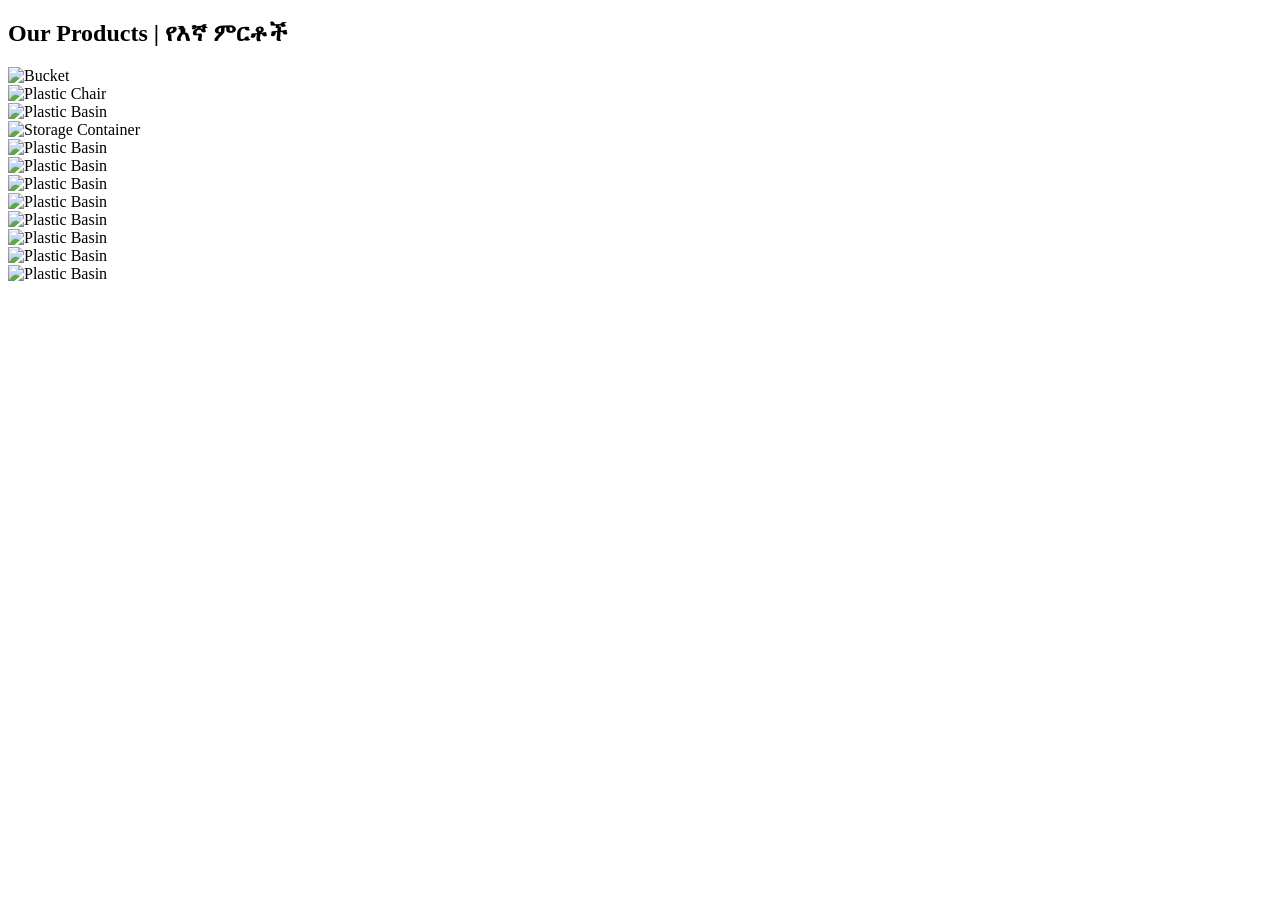
==== product.html @ 343bc74c "Create product.html Add product page HTML" ====
<!DOCTYPE html><html lang="en">
<head>
    <meta charset="UTF-8">
    <meta name="viewport" content="width=device-width, initial-scale=1.0">
    <title>Our Products</title>
    <link rel="stylesheet" href="style.css">
</head!>
<body><section class="products">
    <h2>Our Products | የእኛ ምርቶች</h2>

    <div class="product-container">

      <div class="product">

  

    <img src="Images/jpg/bucket.jpg" alt="Bucket">

</div>

        <div class="product">
            <img src="Images/8/C.jpg" alt="Plastic Chair">
        </div>

        <div class="product">
            <img src="Images/1/rode.jpg" alt="Plastic Basin">
        </div>

        <div class="product">
            <img src="Images/10/ma.jpg" alt="Storage Container">
        </div>
<div class="product">
            <img src="Images/11/je.jpg" alt="Plastic Basin">
        </div>

  <div class="product">
            <img src="Images/12/b.jpg" alt="Plastic Basin">
        </div>

  <div class="product">
            <img src="Images/13/t.jpg" alt="Plastic Basin">
        </div>

  <div class="product">
            <img src="Images/2/df.jpg" alt="Plastic Basin">
          
        </div>

  <div class="product">
            <img src="Images/3/G.jpg" alt="Plastic Basin">
        </div>

  <div class="product">
            <img src="Images/4/yt.jpg" alt="Plastic Basin">
        </div>

  <div class="product">
            <img src="Images/6/D.jpg" alt="Plastic Basin">
        </div>

  <div class="product">
            <img src="Images/7/H.jpg" alt="Plastic Basin">
        </div>
      <a href="index.html" style="color: white;">Back Home</a>
</section>

</body>
</html>
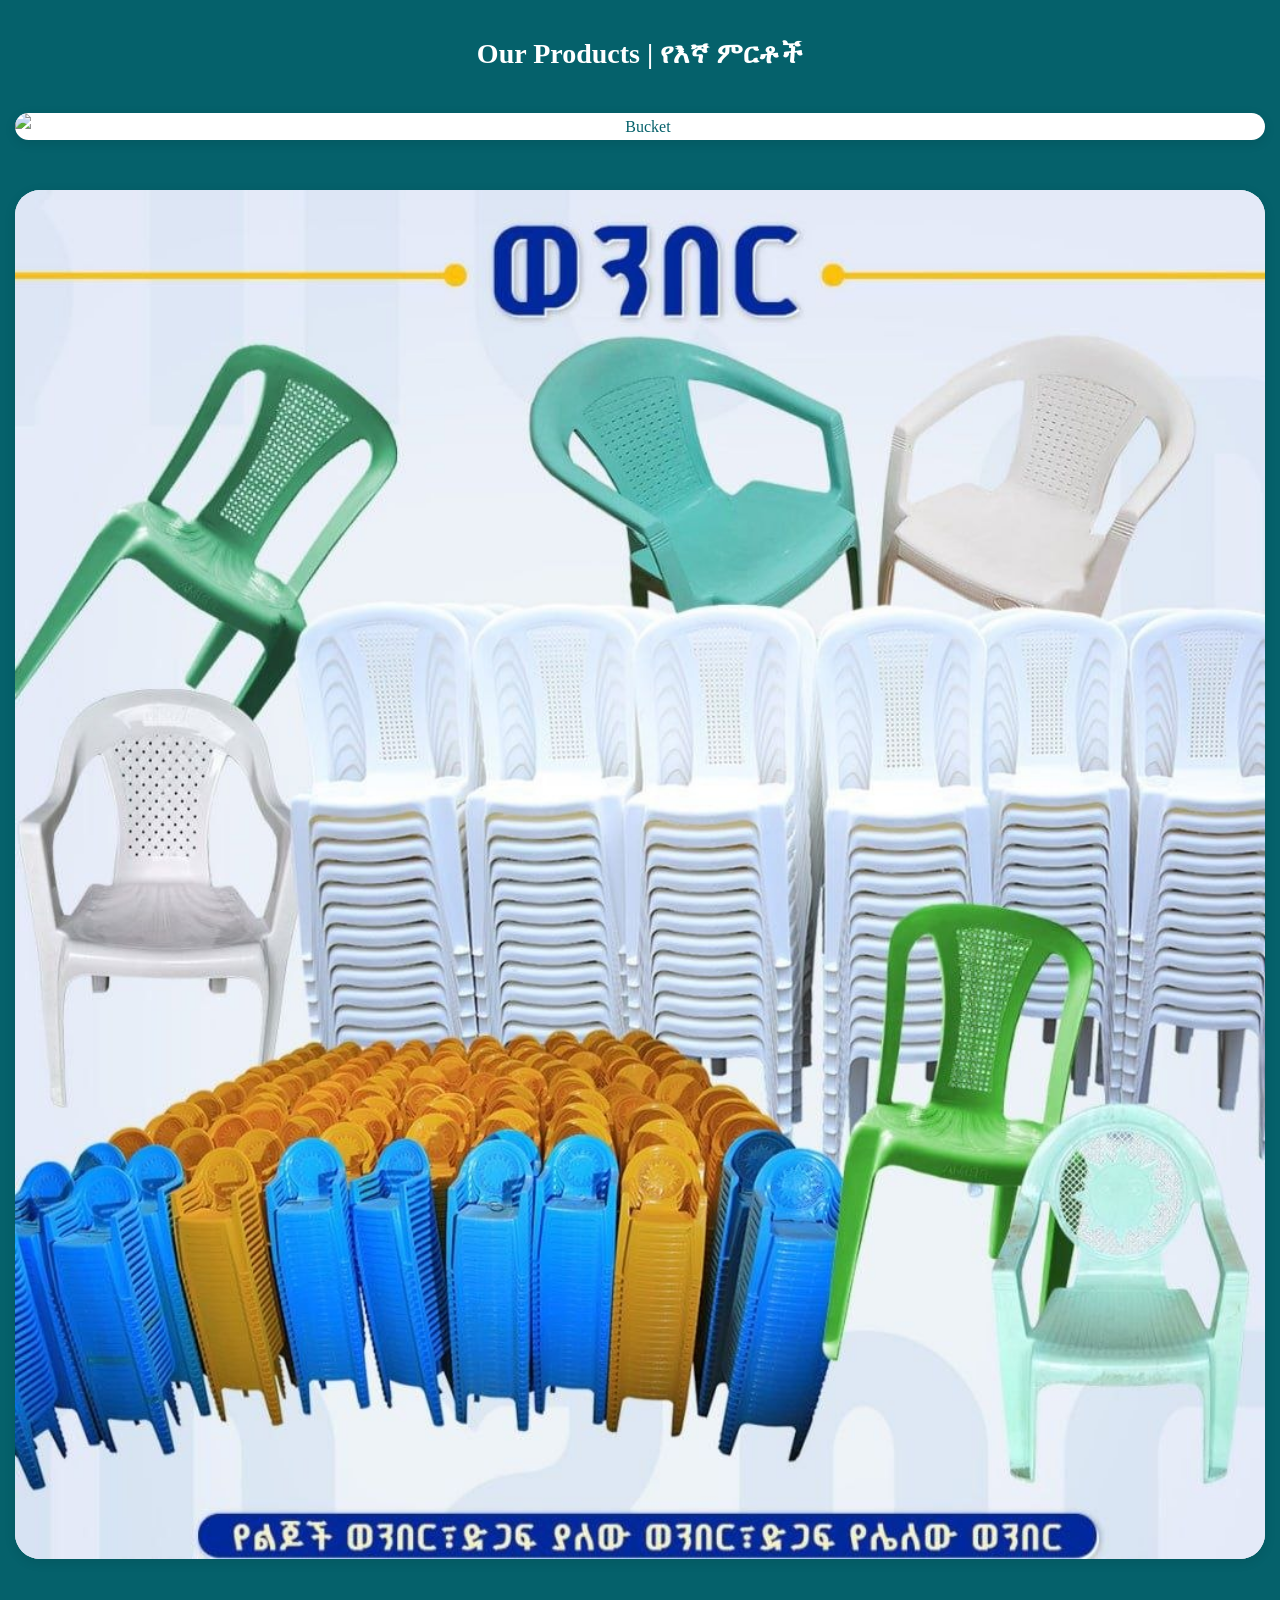
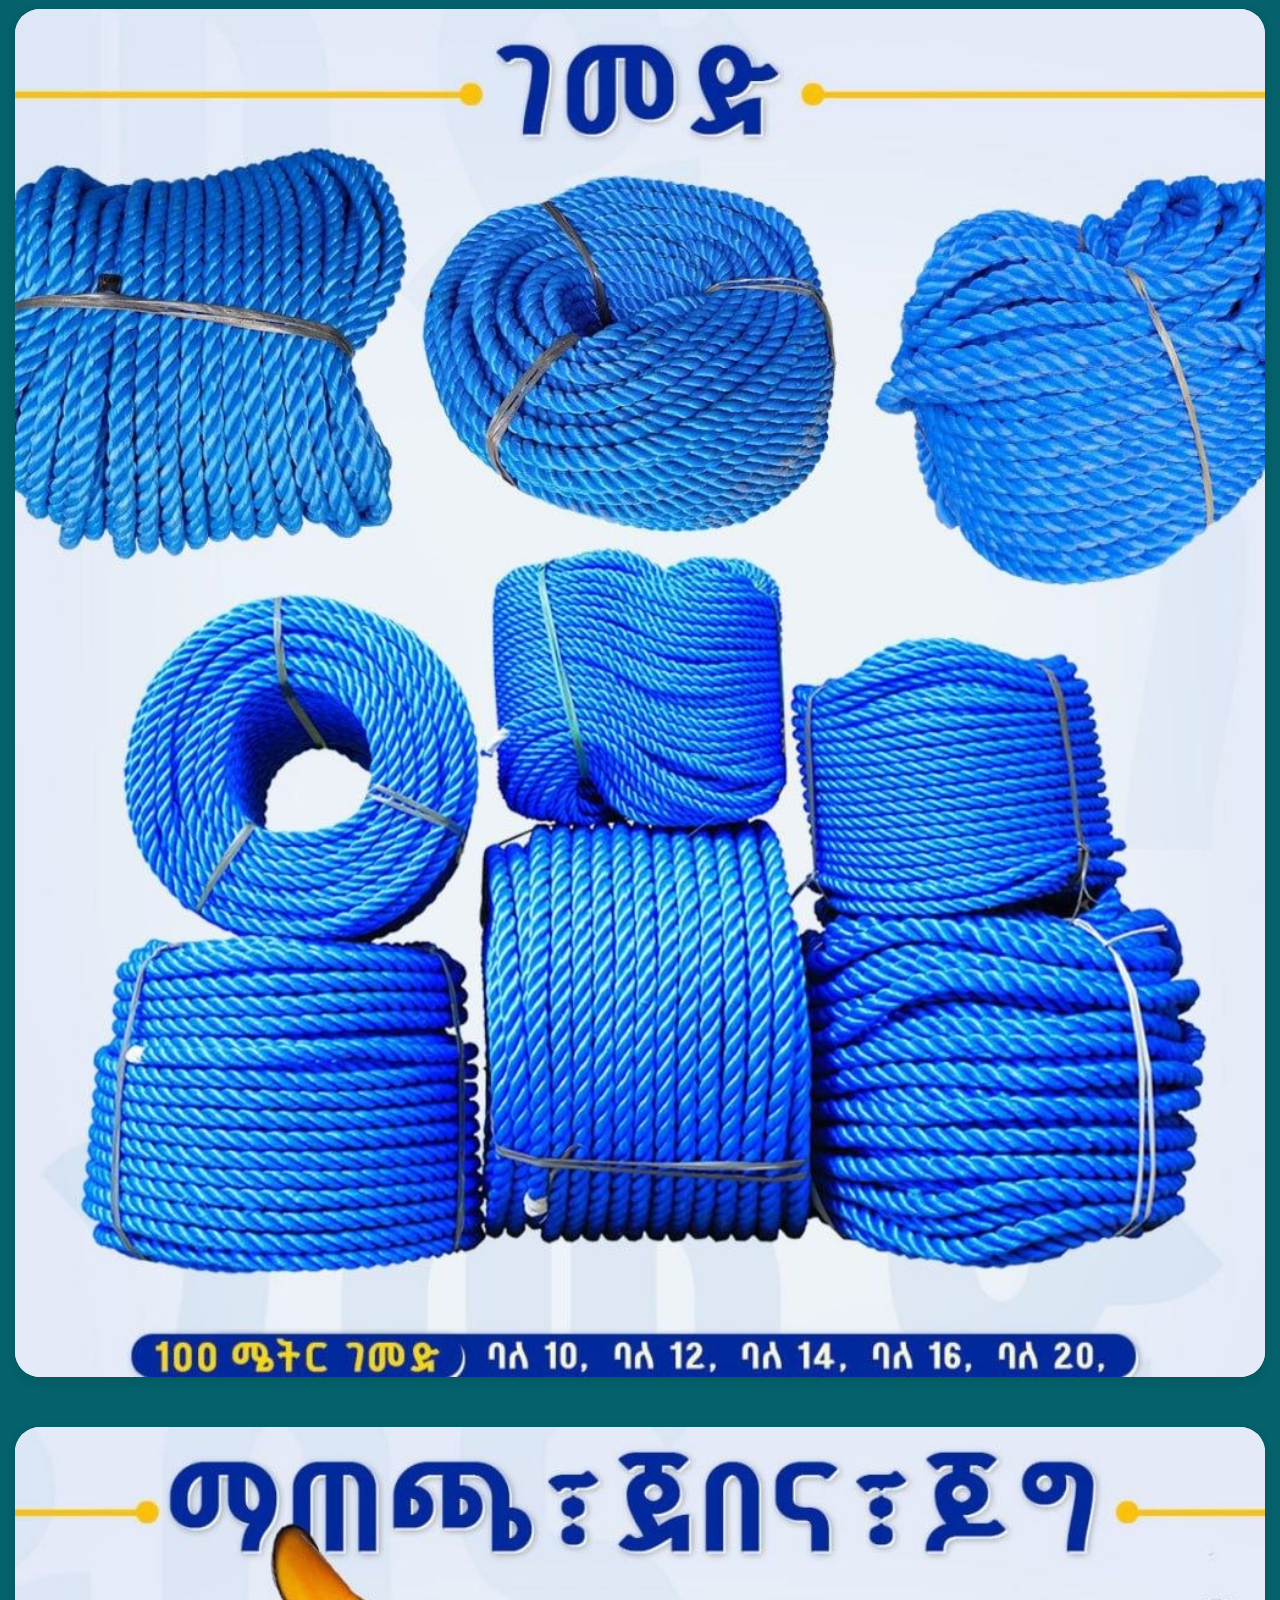
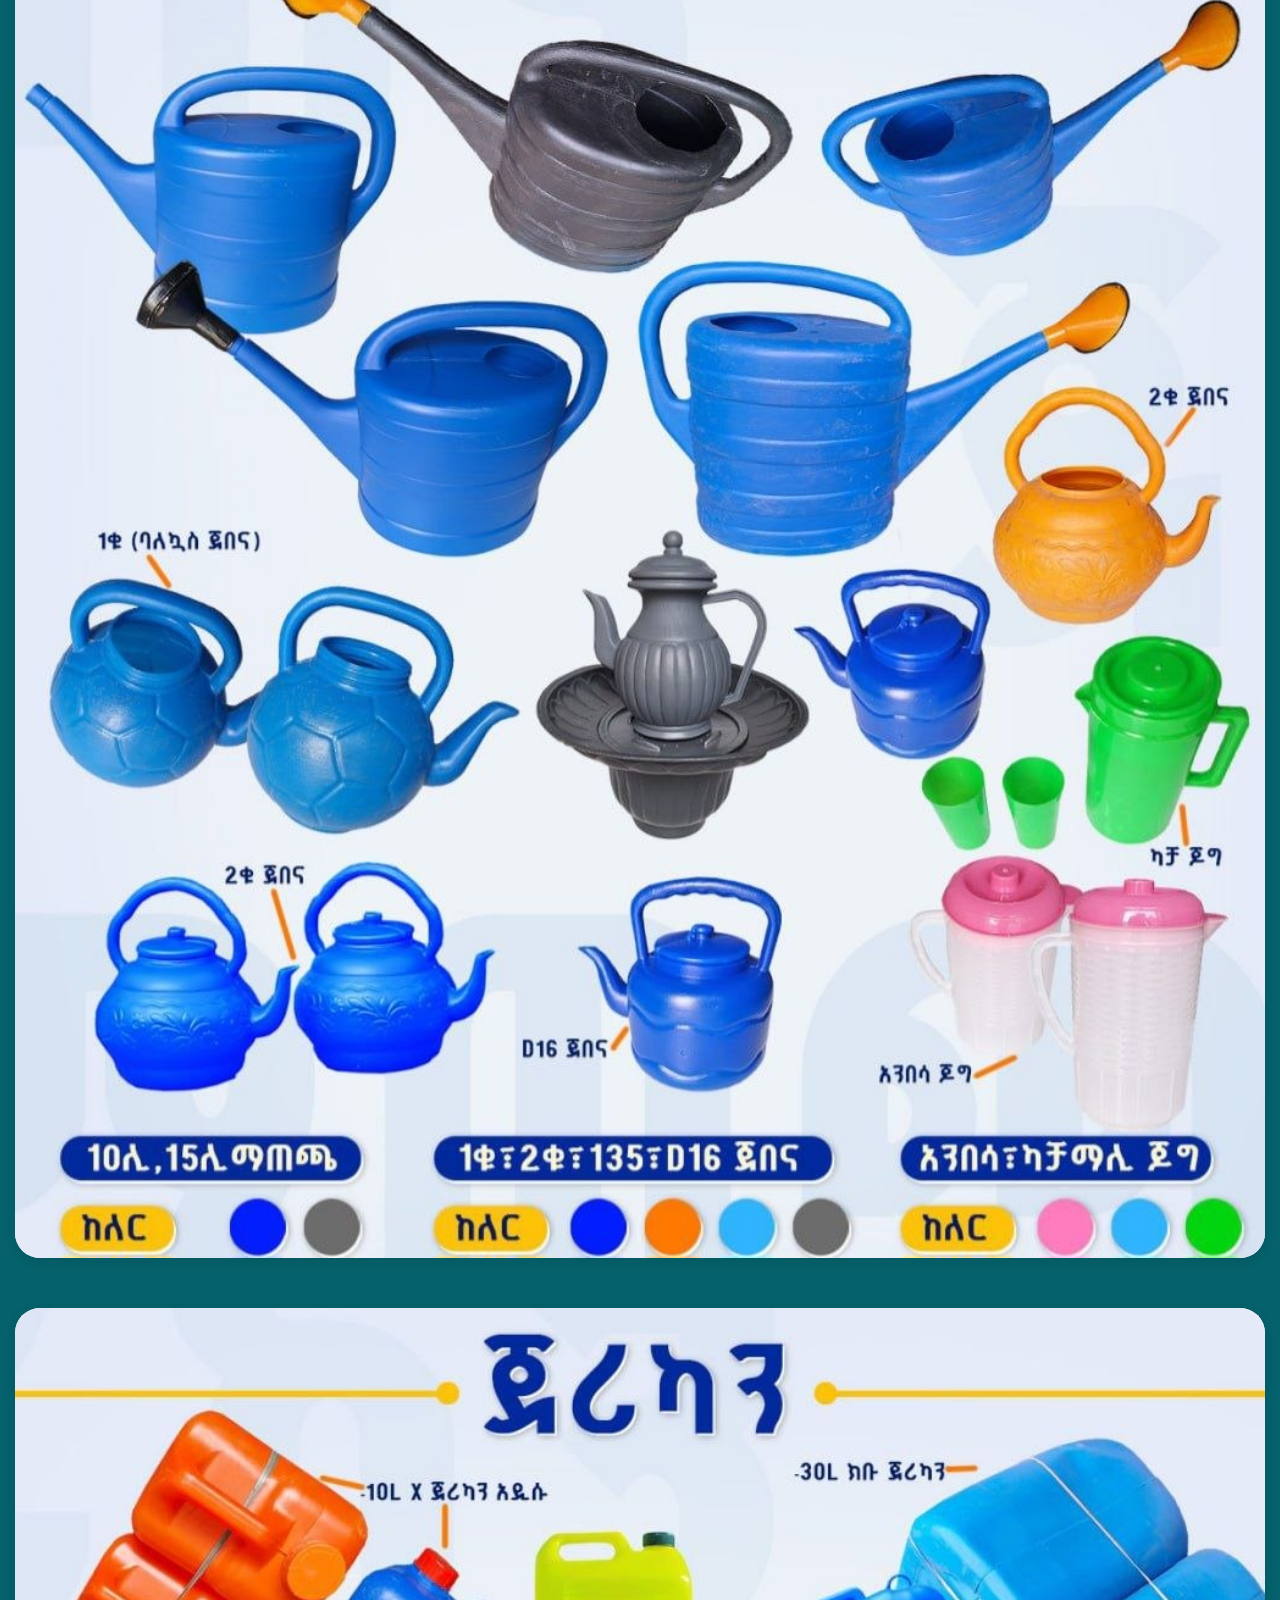
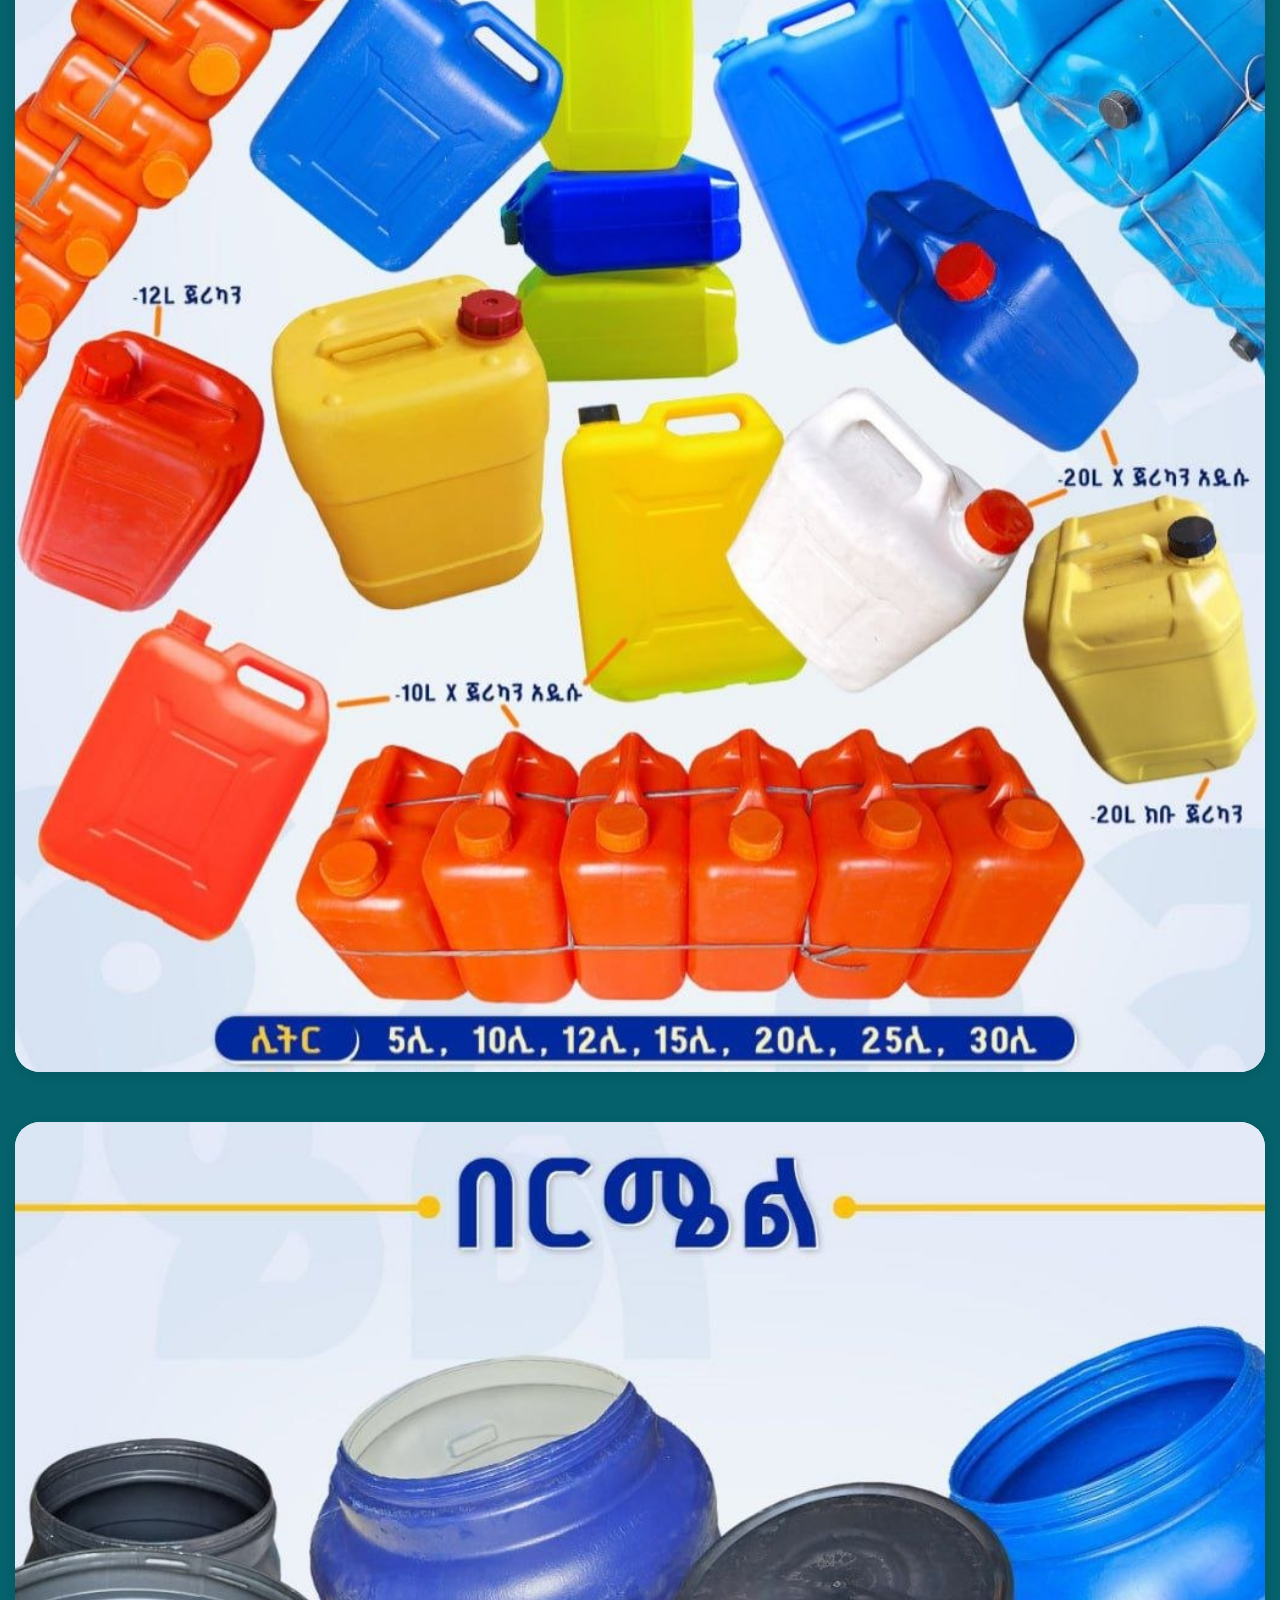
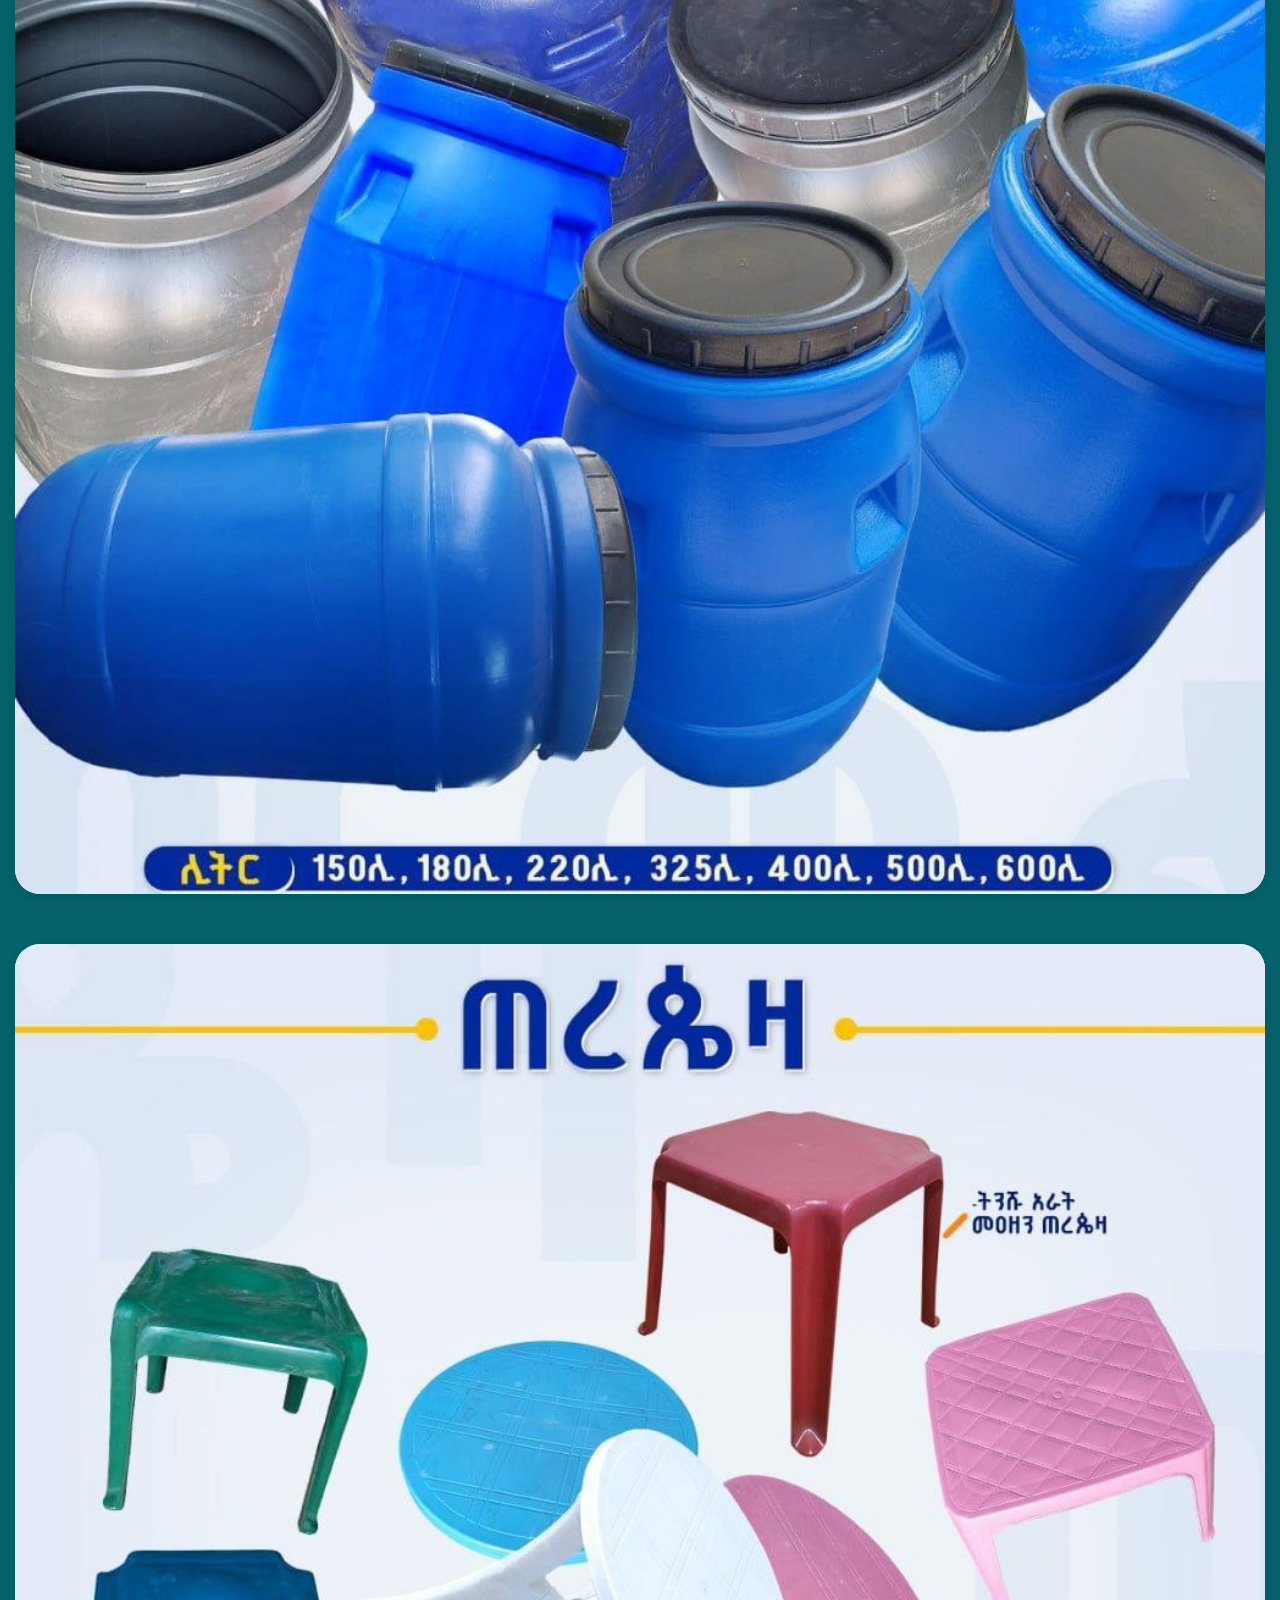
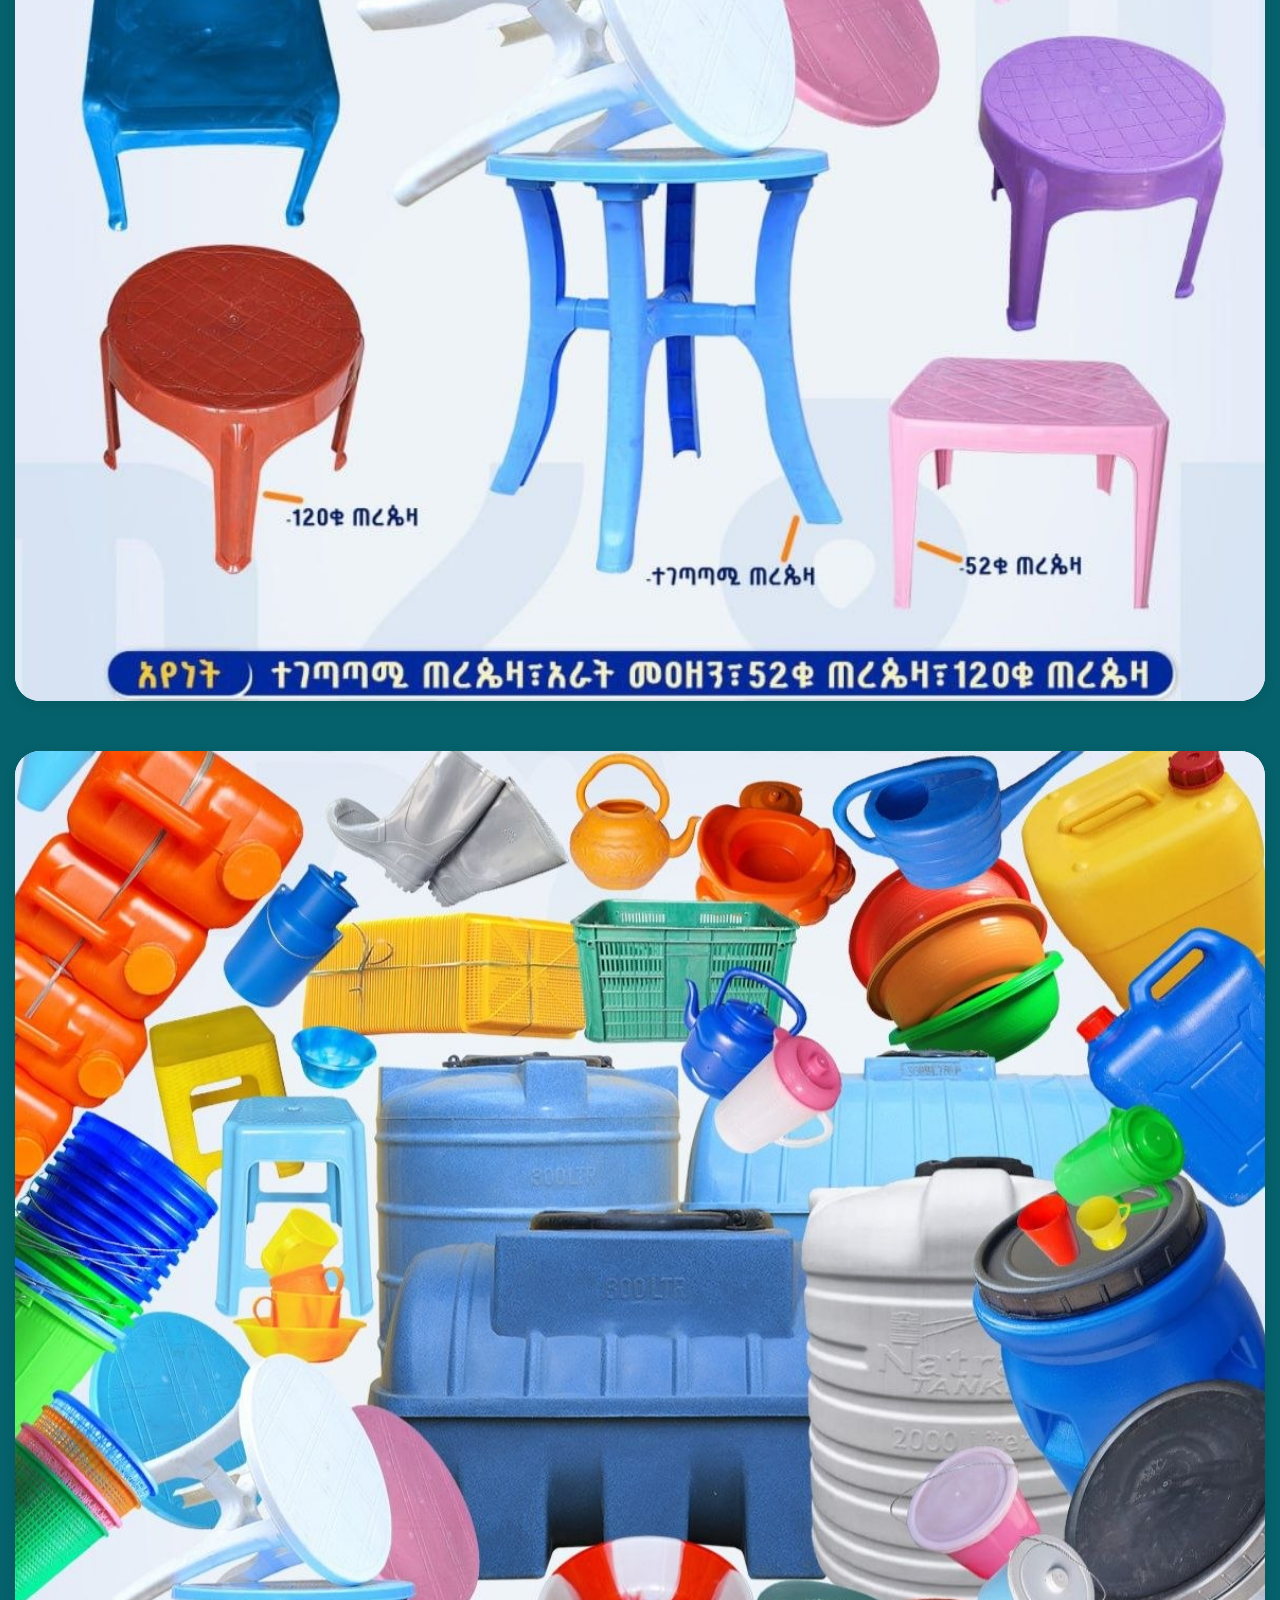
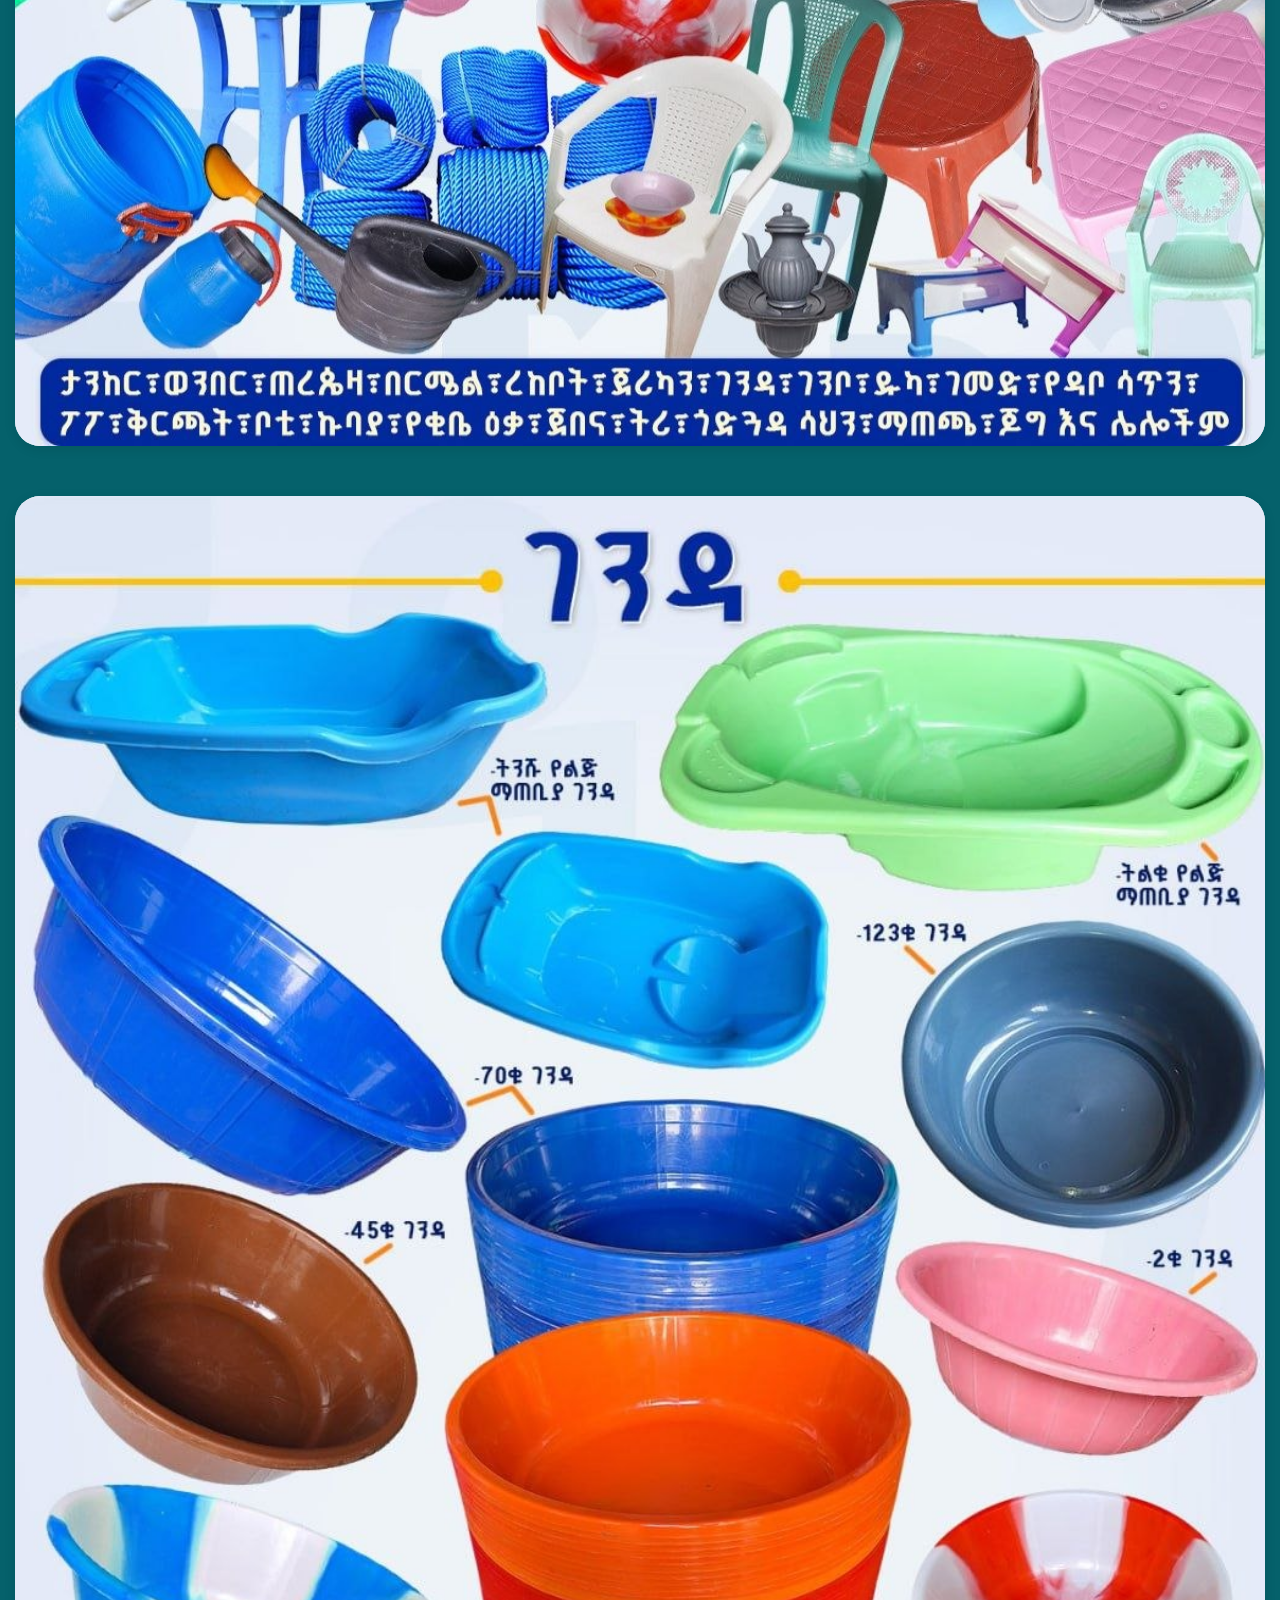
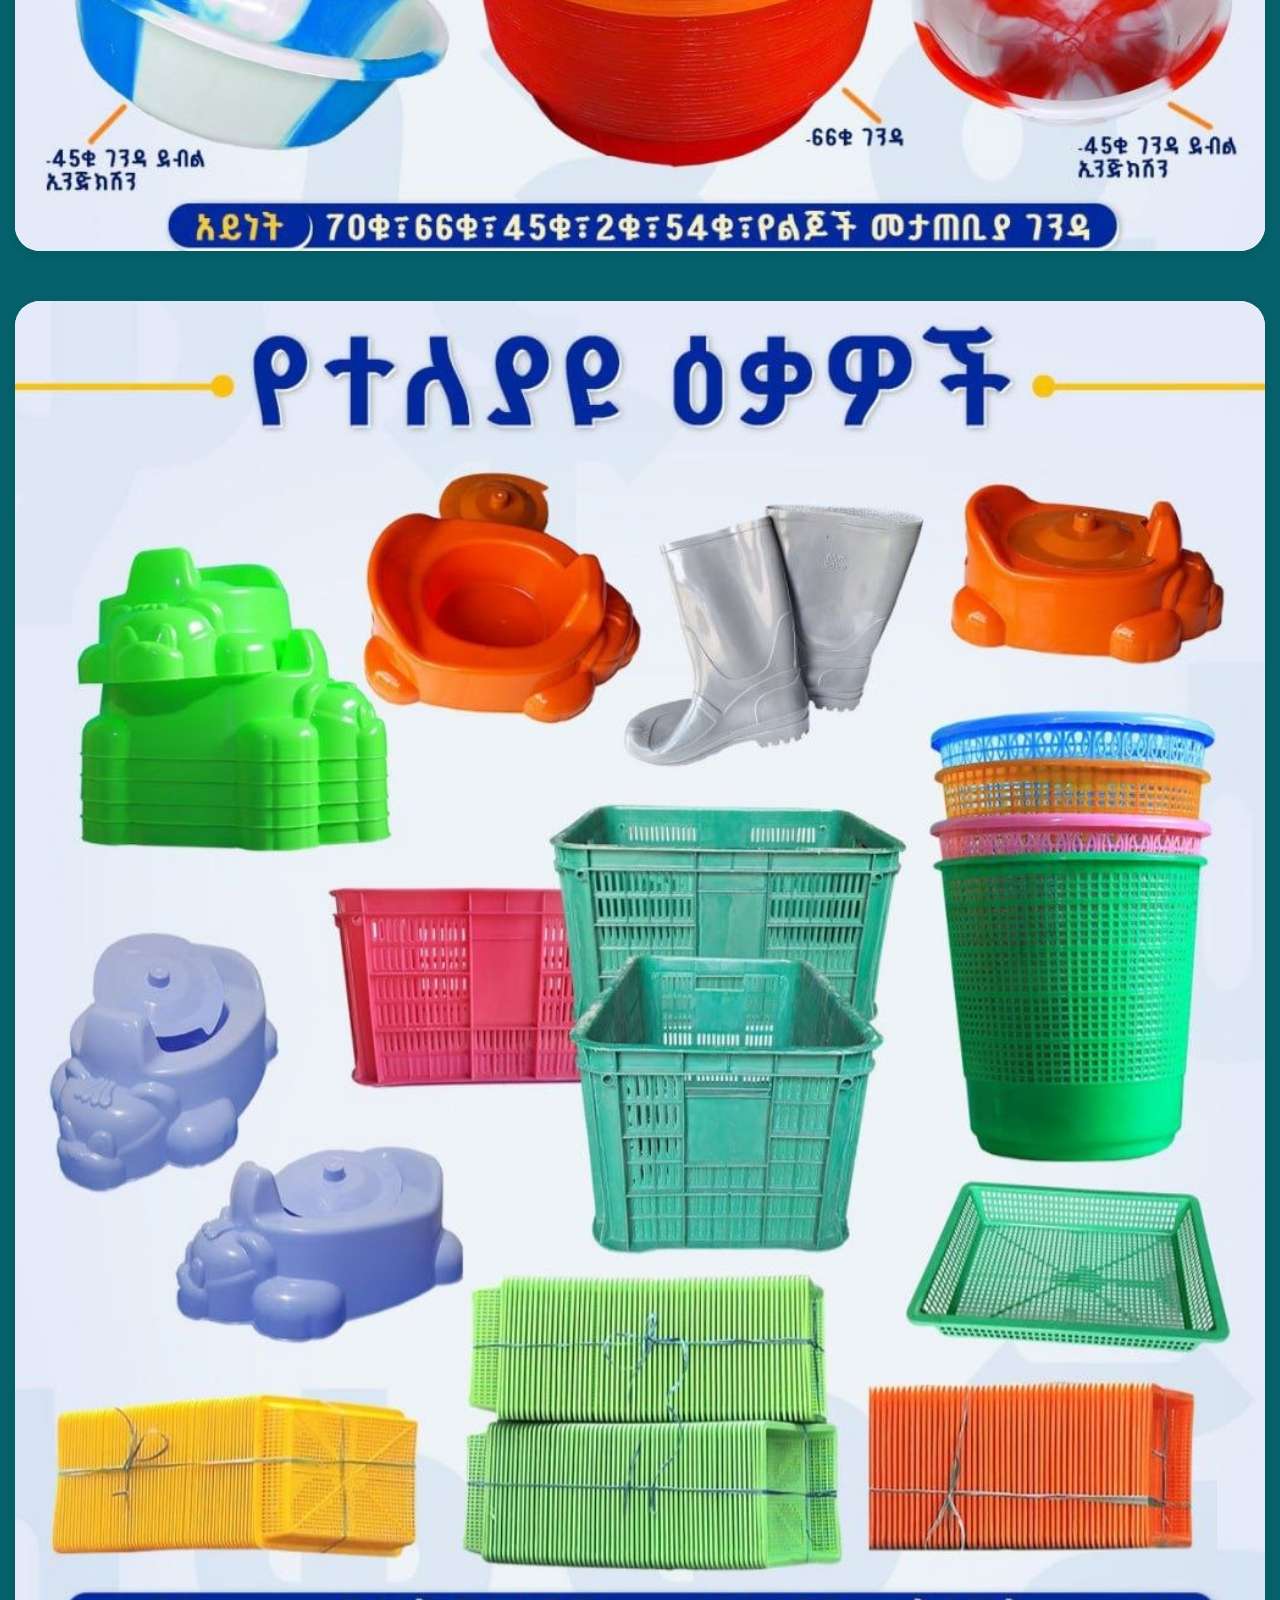
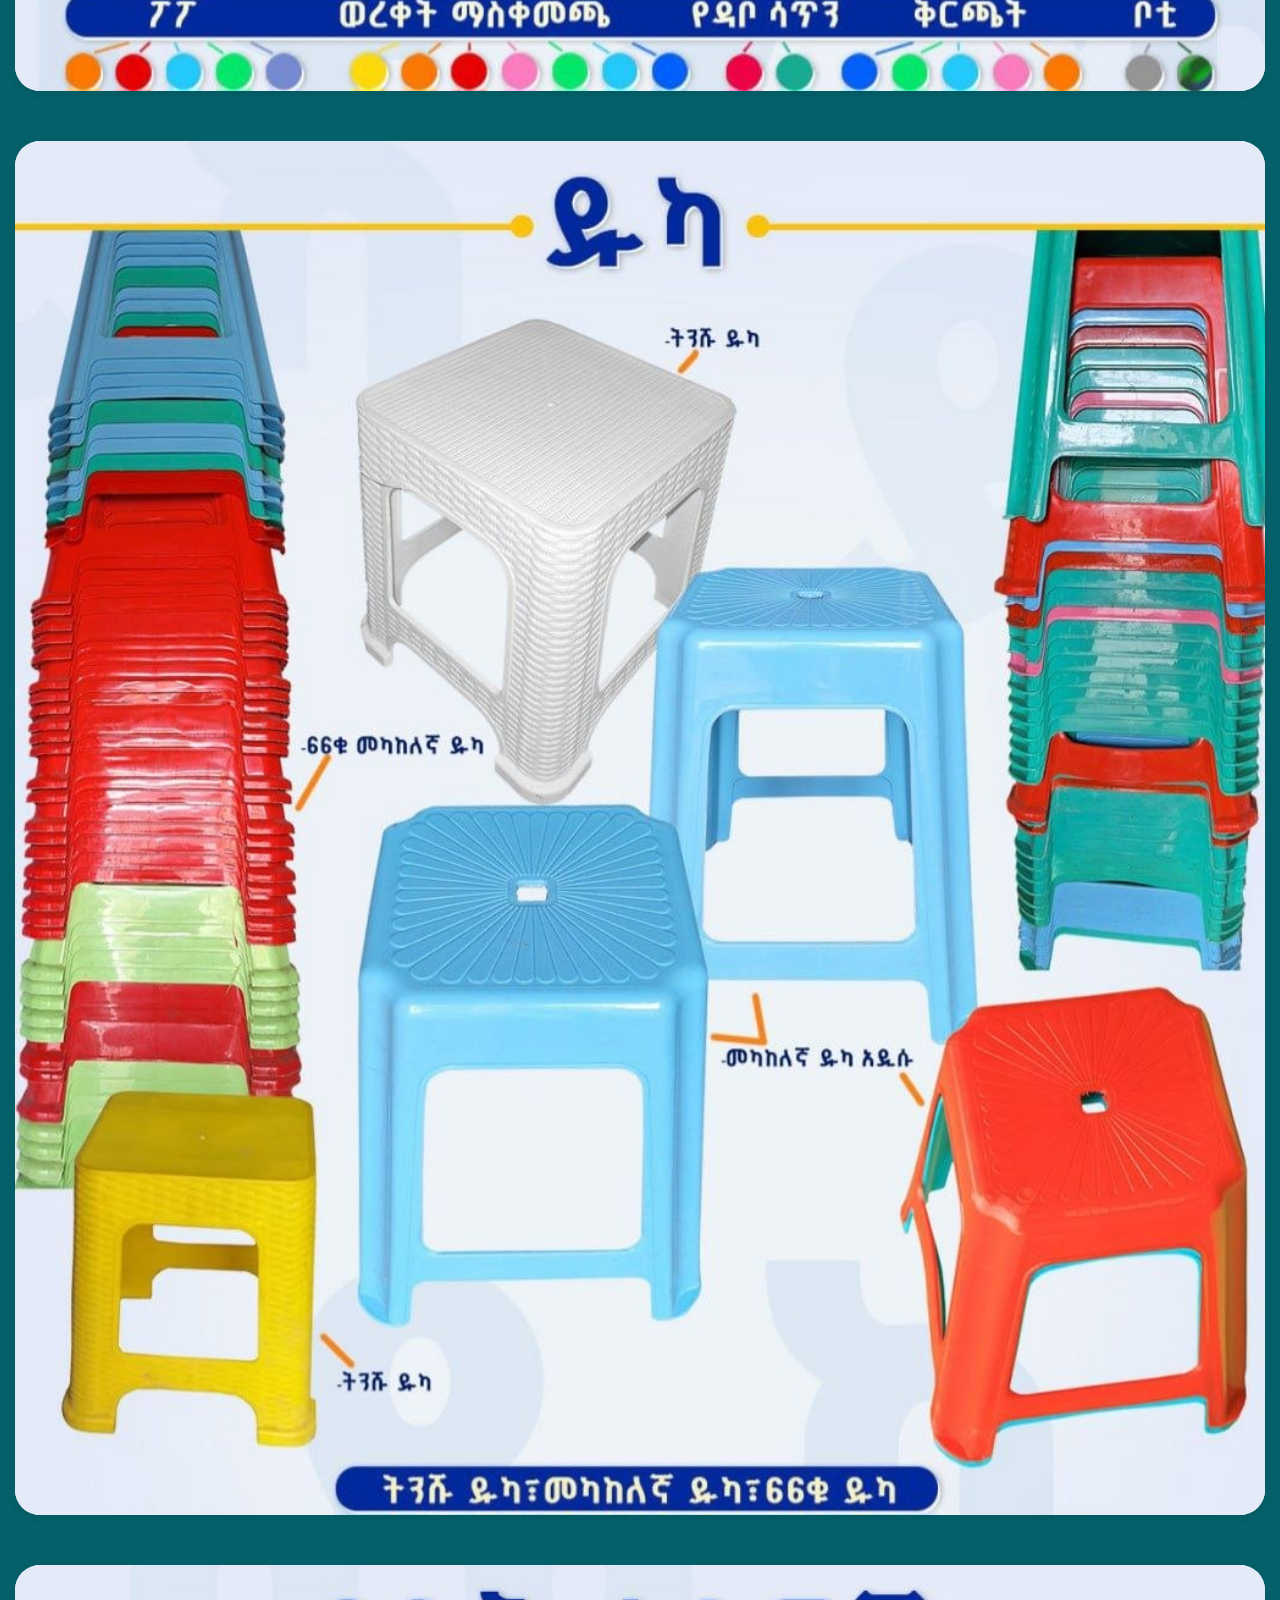
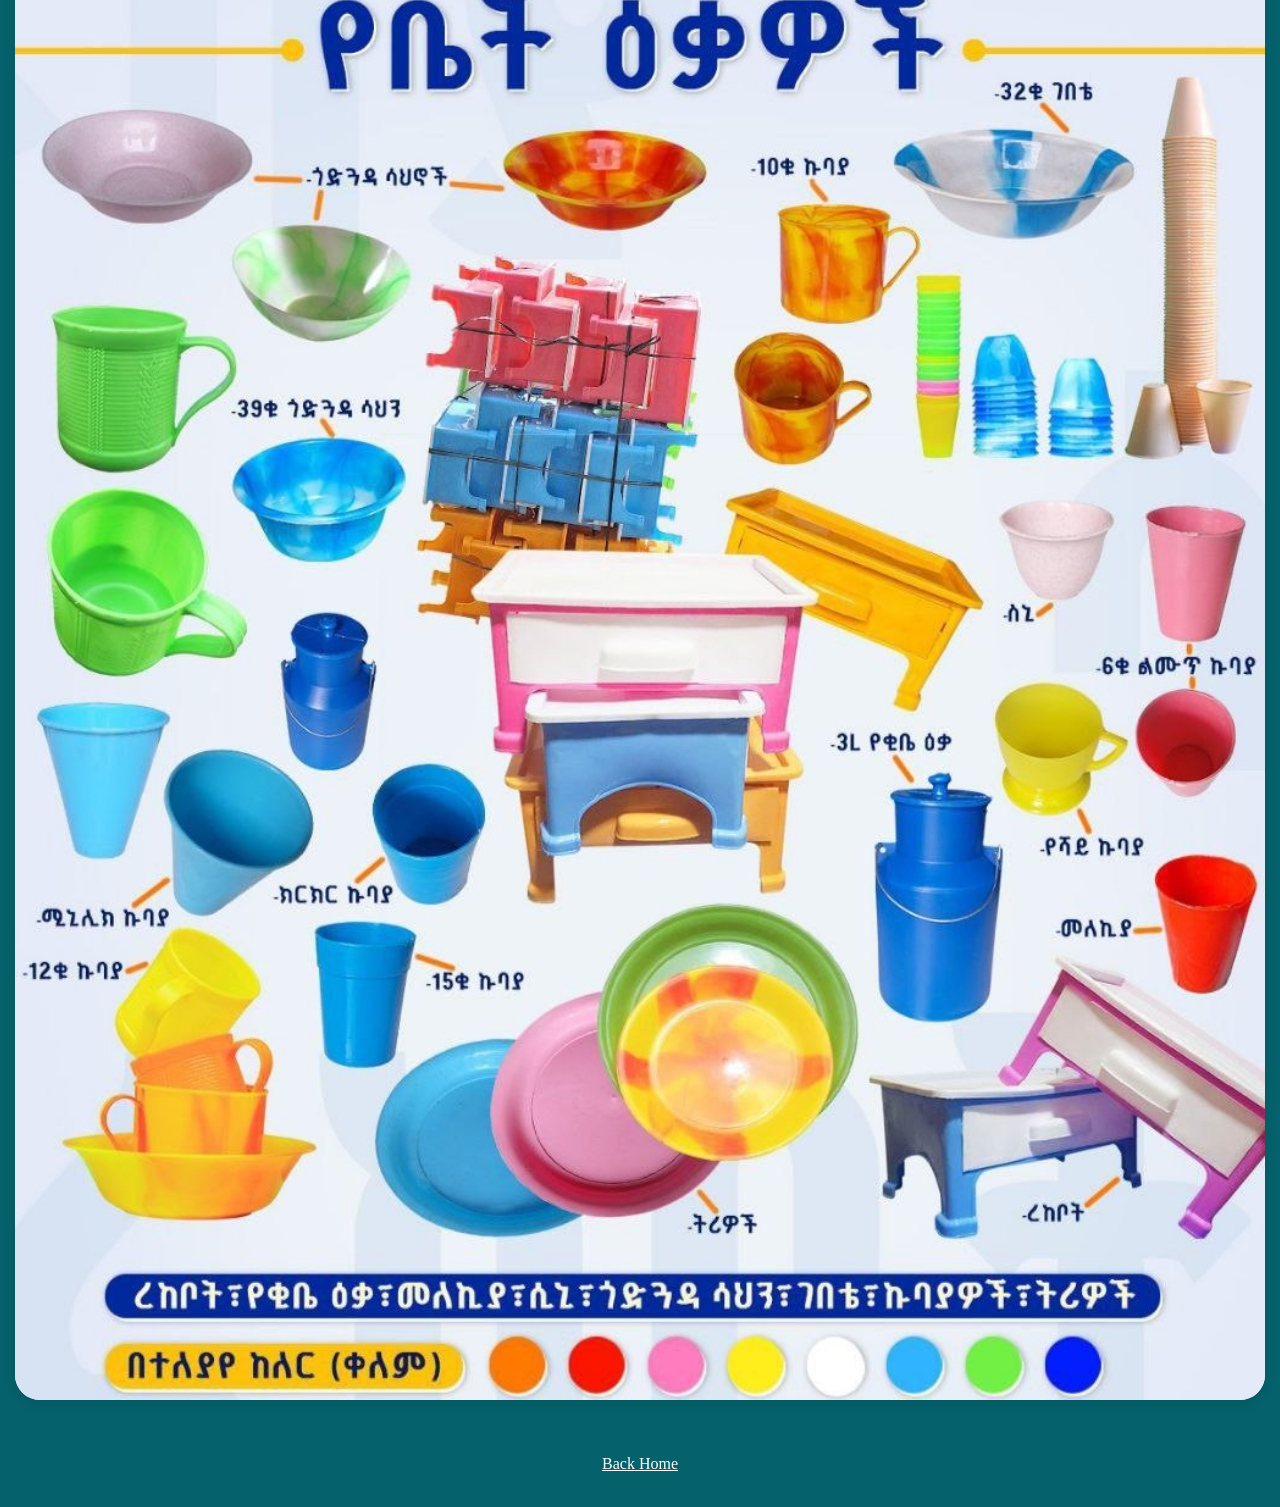
==== commit 3303f28f: "Update product.html" ====
--- a/product.html
+++ b/product.html
@@ -19,47 +19,47 @@
 </div>
 
         <div class="product">
-            <img src="Images/8/C.jpg" alt="Plastic Chair">
+            <img src="Images/C.jpg" alt="Plastic Chair">
         </div>
 
         <div class="product">
-            <img src="Images/1/rode.jpg" alt="Plastic Basin">
+            <img src="Images/rode.jpg" alt="Plastic Basin">
         </div>
 
         <div class="product">
-            <img src="Images/10/ma.jpg" alt="Storage Container">
+            <img src="Images/ma.jpg" alt="Storage Container">
         </div>
 <div class="product">
-            <img src="Images/11/je.jpg" alt="Plastic Basin">
+            <img src="Images/je.jpg" alt="Plastic Basin">
         </div>
 
   <div class="product">
-            <img src="Images/12/b.jpg" alt="Plastic Basin">
+            <img src="Images/b.jpg" alt="Plastic Basin">
         </div>
 
   <div class="product">
-            <img src="Images/13/t.jpg" alt="Plastic Basin">
+            <img src="Images/t.jpg" alt="Plastic Basin">
         </div>
 
   <div class="product">
-            <img src="Images/2/df.jpg" alt="Plastic Basin">
+            <img src="Images/df.jpg" alt="Plastic Basin">
           
         </div>
 
   <div class="product">
-            <img src="Images/3/G.jpg" alt="Plastic Basin">
+            <img src="Images/G.jpg" alt="Plastic Basin">
         </div>
 
   <div class="product">
-            <img src="Images/4/yt.jpg" alt="Plastic Basin">
+            <img src="Images/yt.jpg" alt="Plastic Basin">
         </div>
 
   <div class="product">
-            <img src="Images/6/D.jpg" alt="Plastic Basin">
+            <img src="Images/D.jpg" alt="Plastic Basin">
         </div>
 
   <div class="product">
-            <img src="Images/7/H.jpg" alt="Plastic Basin">
+            <img src="Images/H.jpg" alt="Plastic Basin">
         </div>
       <a href="index.html" style="color: white;">Back Home</a>
 </section>
--- a/style.css
+++ b/style.css
@@ -0,0 +1,329 @@
+/* GENERAL STYLING */
+
+* {
+  margin: 0;
+  padding: 0;
+  box-sizing: border-box;
+  }
+
+body {
+font-family: 'Times New Roman', sans-serif;
+background-color: #f5f7fa;
+color: #333;
+line-height: 1.7;
+}
+
+/* HEADER */
+header {
+background-color: #087e8b;
+color: white;
+text-align: center;
+padding: 30px 15px;
+}
+
+header h1 {
+font-size: 30px;
+margin-bottom: 8px;
+}
+
+header h2 {
+font-size: 24px;
+margin-bottom: 10px;
+}
+
+header p {
+font-size: 15px;
+}
+
+/* NAVIGATION */
+nav {
+background-color: #05616b;
+padding: 22px 10px;
+text-align: center;
+}
+
+nav a {
+color: #05616b ;
+text-decoration: none;
+margin: 10px;
+font-weight: bold;
+display: inline-block;
+}
+
+nav a:hover {
+color: #b2f0ed;
+}
+
+/* HOME SECTION */
+.hero {
+background-color: #dff6f5;
+text-align: center;
+padding: 75px 20px;
+}
+
+.hero h2 {
+font-size: 30px;
+margin-bottom: 12px;
+color: #05616b;
+}
+
+.hero p {
+font-size: 17px;
+margin-bottom: 15px;
+}
+
+.hero a {
+display: inline-block;
+background-color: #087e8b;
+color: white;
+padding: 13px 25px;
+text-decoration: none;
+border-radius: 6px;
+margin-top: 15px;
+}
+
+.hero a:hover {
+background-color: #05616b;
+}
+
+/* PRODUCTS SECTION */
+.products {
+padding: 55px 20px;
+text-align: center;
+}
+
+.products h2 {
+font-size: 28px;
+margin-bottom: 35px;
+color: #05616b;
+}
+
+product-container {
+    display: grid;
+    grid-template-columns: 1fr;
+    gap: 20px;
+}
+
+.product {
+background-color: white;
+padding: 15px;
+border-radius: 12px;
+box-shadow: 0 3px 12px rgba(0,0,0,0.1);
+transition: transform 0.3s;
+}
+
+.product:hover {
+transform: translateY(-5px);
+}
+
+.product img {
+width: 100%;
+height: 190px;
+object-fit: cover;
+border-radius: 8px;
+}
+
+.product h3 {
+font-size: 18px;
+margin-top: 10px;
+}
+
+.product p {
+color: #087e8b;
+font-weight: bold;
+margin-top: 8px;
+}
+
+/* ABOUT SECTION */
+.about {
+background-color: #e4f4f4;
+text-align: center;
+padding: 55px 20px;
+}
+
+.about h2 {
+color: #05616b;
+font-size: 27px;
+margin-bottom: 20px;
+}
+
+.about p {
+font-size: 16px;
+margin-bottom: 12px;
+}
+
+/* CONTACT SECTION */
+.contact {
+text-align: center;
+padding: 55px 20px;
+}
+
+.contact h2 {
+color: #05616b;
+font-size: 28px;
+margin-bottom: 15px;
+}
+
+.contact p {
+margin-bottom: 10px;
+}
+
+.contact a {
+display: inline-block;
+background-color: #087e8b;
+color: white;
+padding: 13px 25px;
+text-decoration: none;
+border-radius: 6px;
+margin-top: 15px;
+}
+
+.contact a:hover {
+background-color: #05616b;
+}
+
+/* FOOTER */
+footer {
+background-color: #05616b;
+color: white;
+text-align: center;
+padding: 25px;
+}
+
+/* MOBILE RESPONSIVE DESIGN */
+@media (max-width: 600px) {
+
+header h1 {
+    font-size: 24px;
+}
+
+header h2 {
+    font-size: 20px;
+}
+
+nav a {
+    font-size: 13px;
+    margin: 5px;
+}
+
+.hero {
+    padding: 50px 15px;
+}
+
+.hero h2 {
+    font-size: 23px;
+}
+
+.hero p {
+    font-size: 14px;
+}
+
+.product-container {
+    grid-template-columns: repeat(2, 1fr);
+    gap: 12px;
+}
+
+.product {
+    padding: 10px;
+}
+
+.product img {
+  grid-template-columns: repeat(2, 1fr);
+    gap: 12px;
+}
+  
+
+.product h3 {
+    font-size: 15px;
+}
+
+}
+.logo {
+    display: flex;
+    align-items: center;
+    gap: 10px;
+}
+
+.logo img {
+    width: 50px;
+    height: 50px;
+    object-fit: contain;
+}
+
+.logo {
+    display: flex;
+    align-items: center;
+    gap: 10px;
+}
+
+.logo img {
+    width: 50px;
+    height: 50px;
+    object-fit: contain;
+}
+body {
+    background-color: #e4f4f4;
+    margin: 0;
+    color: white;
+}
+
+.products {
+    background-color:#05616b ;
+    padding: 30px 15px;
+}
+
+.products h2 {
+    color: white;
+    text-align: center;
+}
+
+.product-container {
+    display: grid;
+    grid-template-columns: 1fr;
+    gap: 25px;
+}
+
+.product {
+    background-color: white;
+    color: #05616b;
+    padding: 0;
+    border-radius: 25px;
+    overflow: hidden;
+    text-align: center;
+    margin-bottom: 25px;
+    height: auto;
+    min-height: 0;
+}
+
+.product img {
+    width: 100%;
+    height: auto;
+    object-fit: contain;
+    display: block;
+    border-radius: 0;
+}
+.product img {
+    width: 100%;
+    height: auto;
+    object-fit: contain;
+    display: block;
+    border-radius: 0;
+}
+.product h3 {
+    padding: 10px;
+}
+.hero p,
+.about p,
+.contact p {
+    color: #00666b;
+}
+.about {
+    background-color: #0b858b;
+    padding: 30px 15px;
+    border-radius: 0px;
+}
+
+.about h2,
+.about p {
+    color: white;
+}
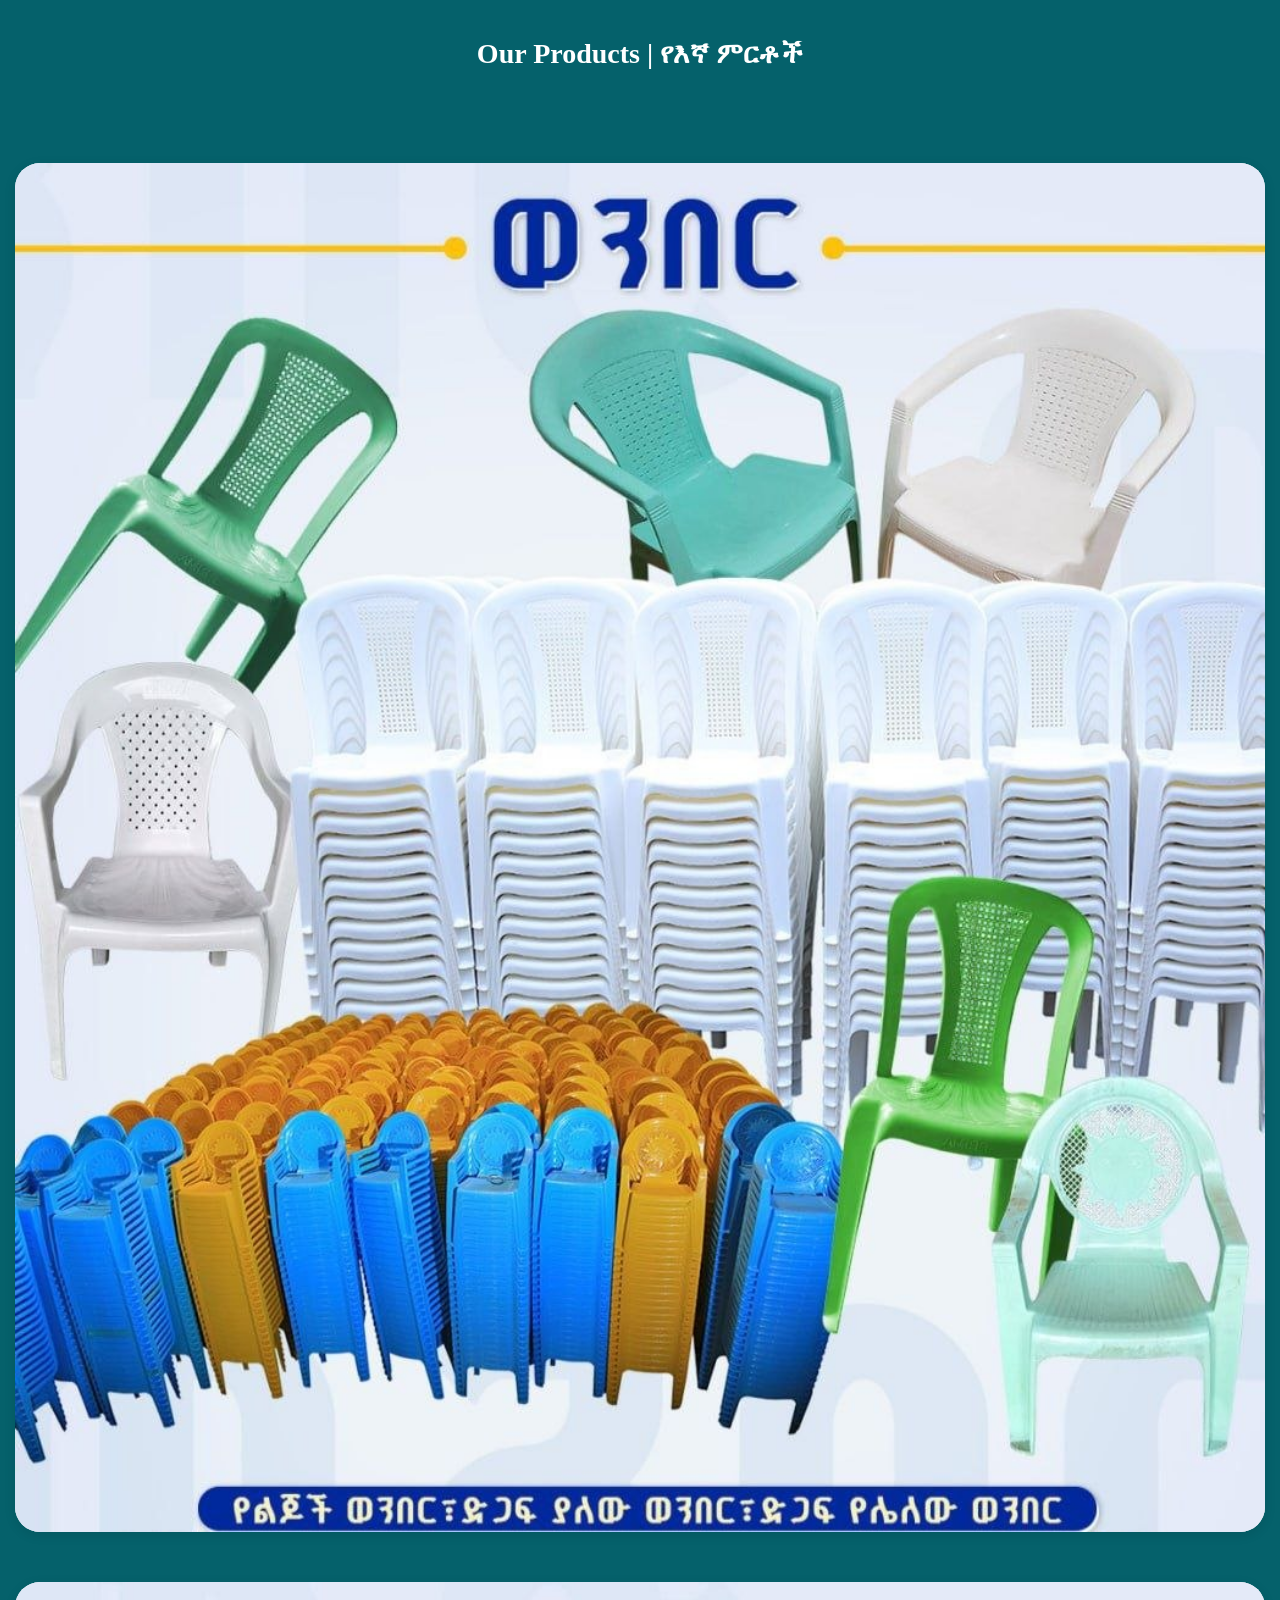
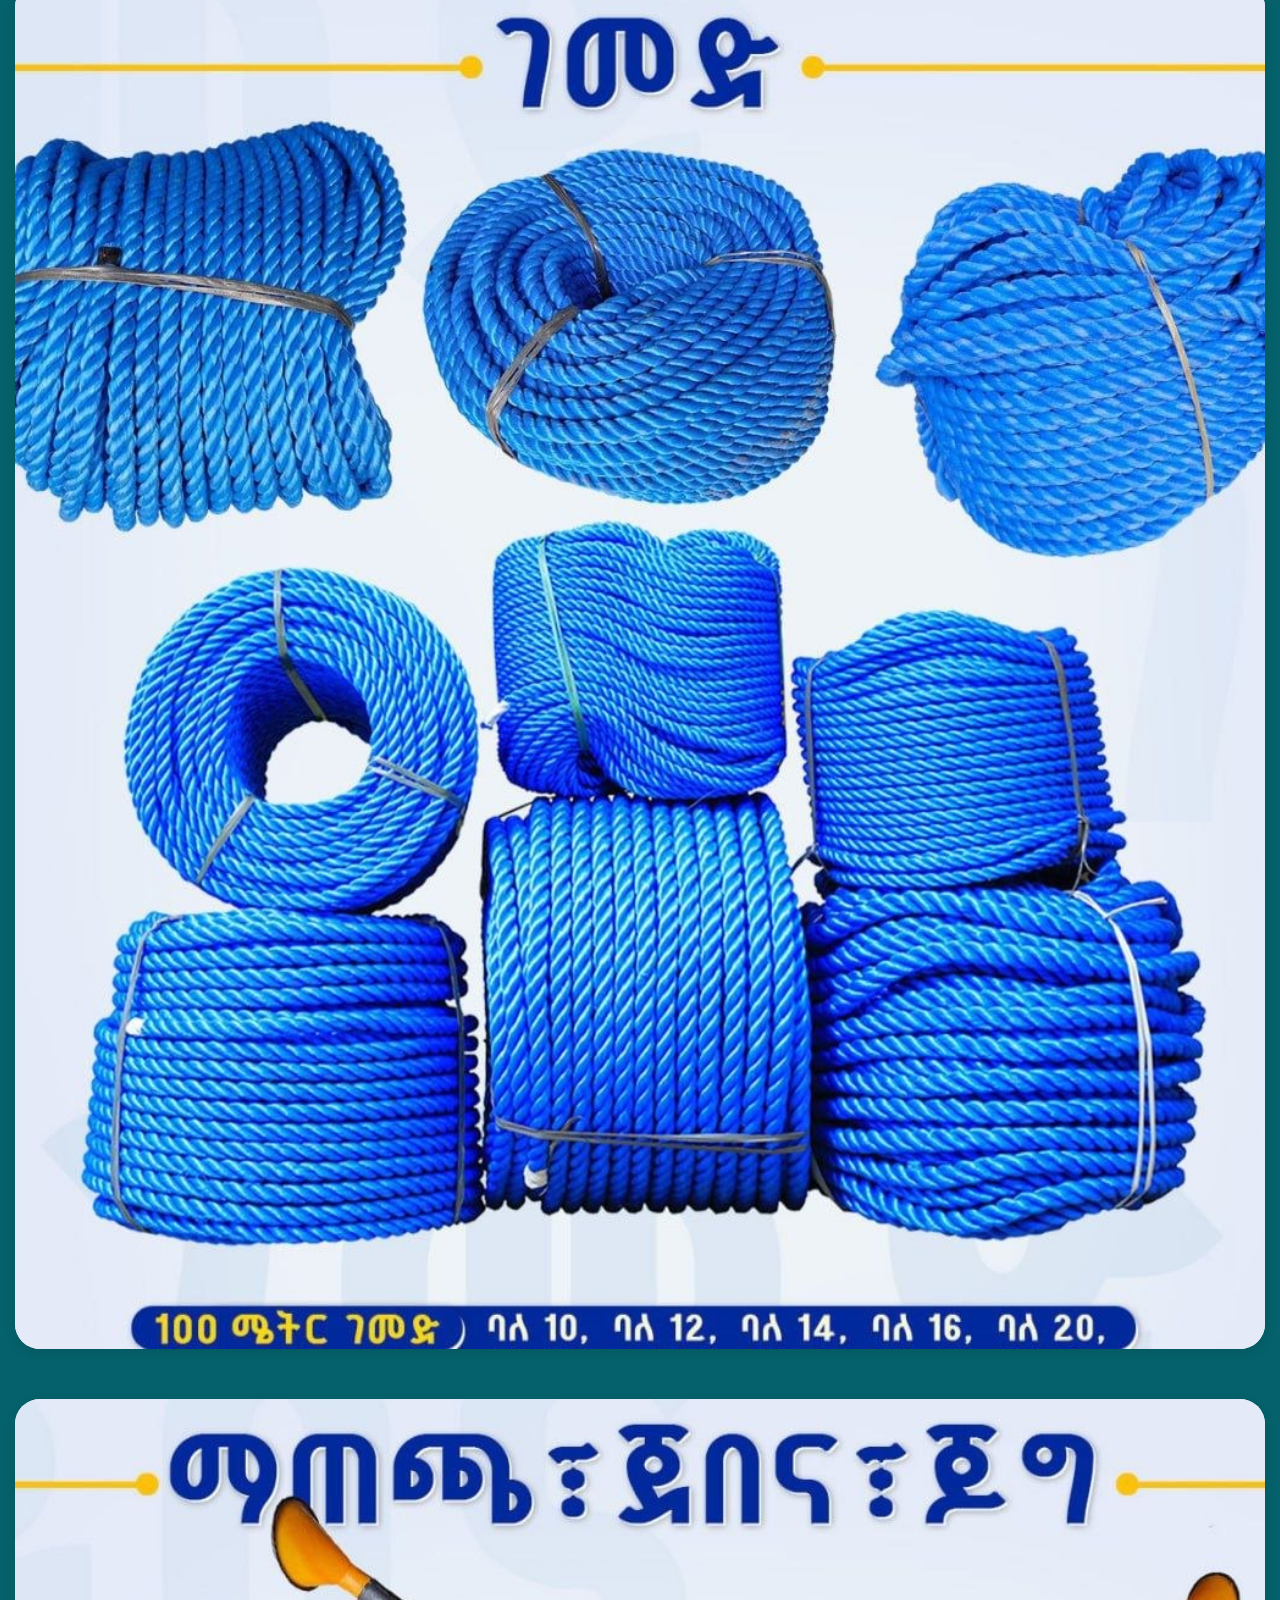
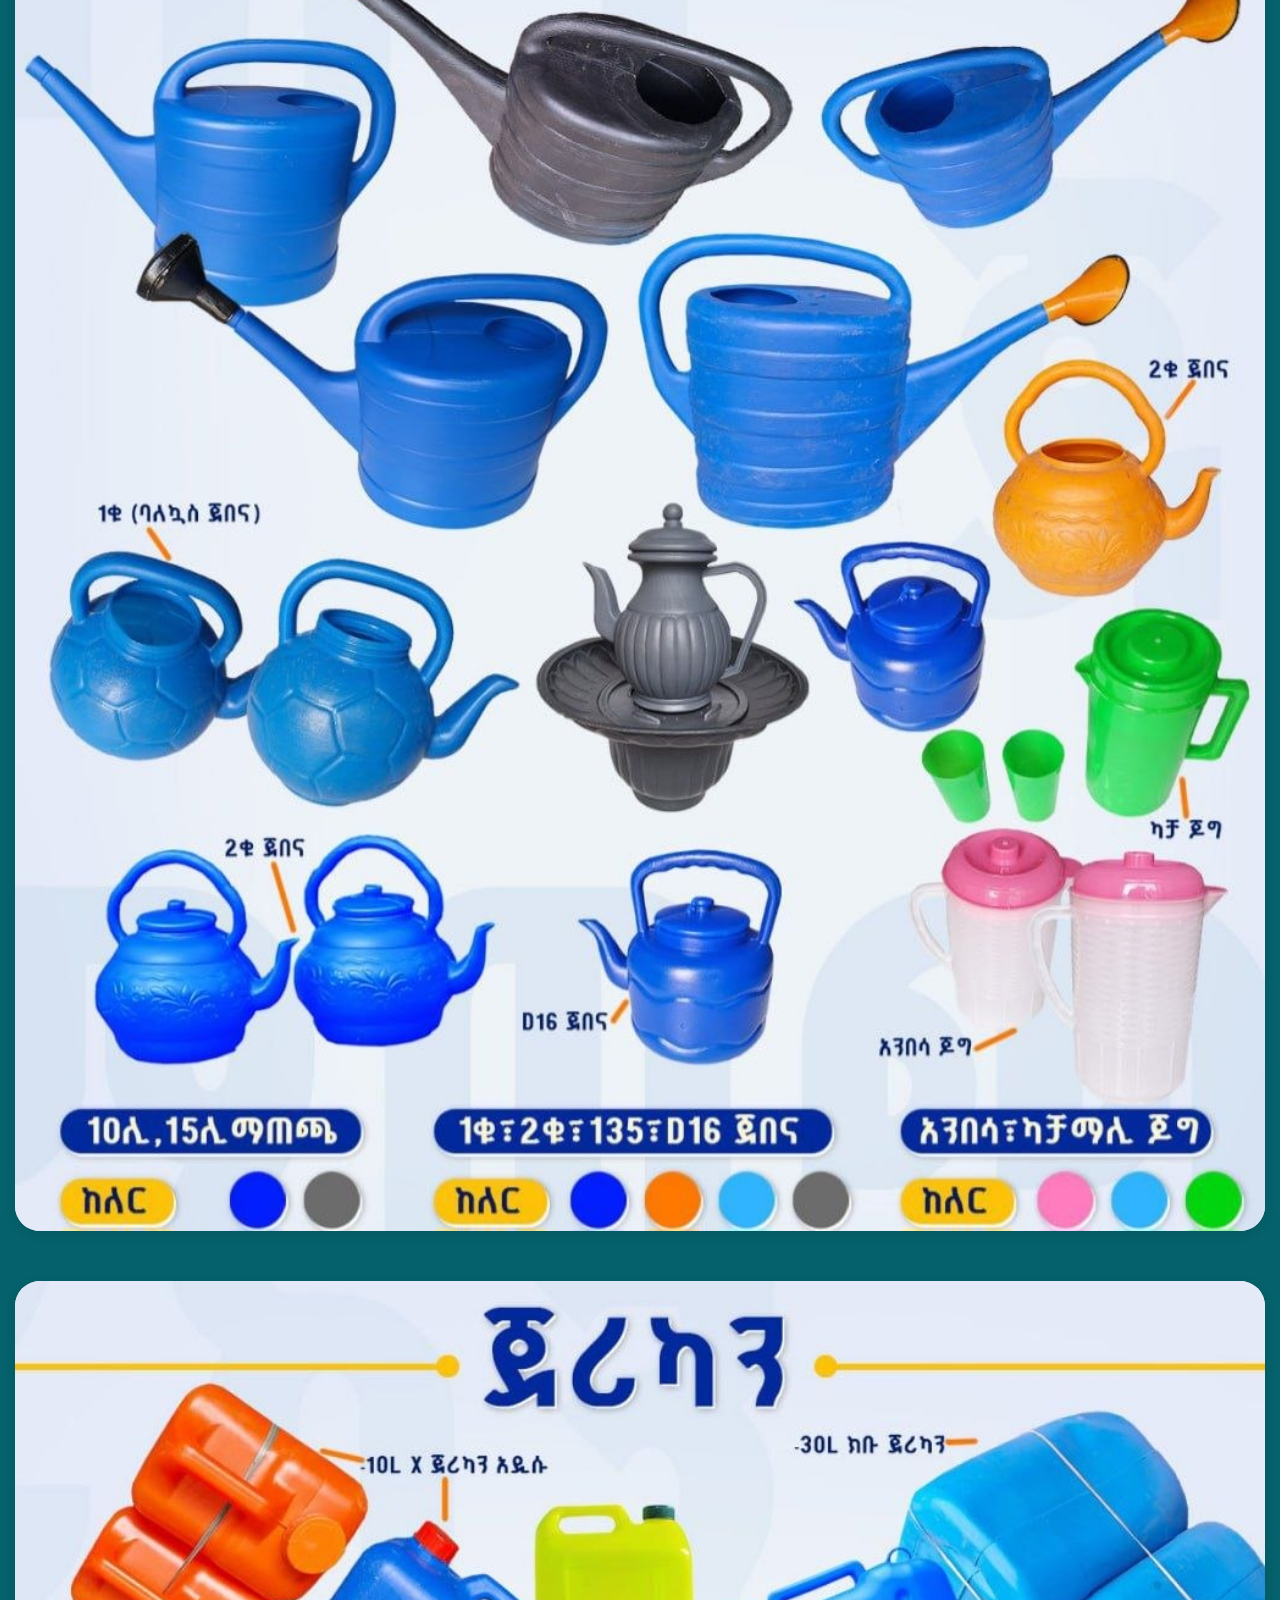
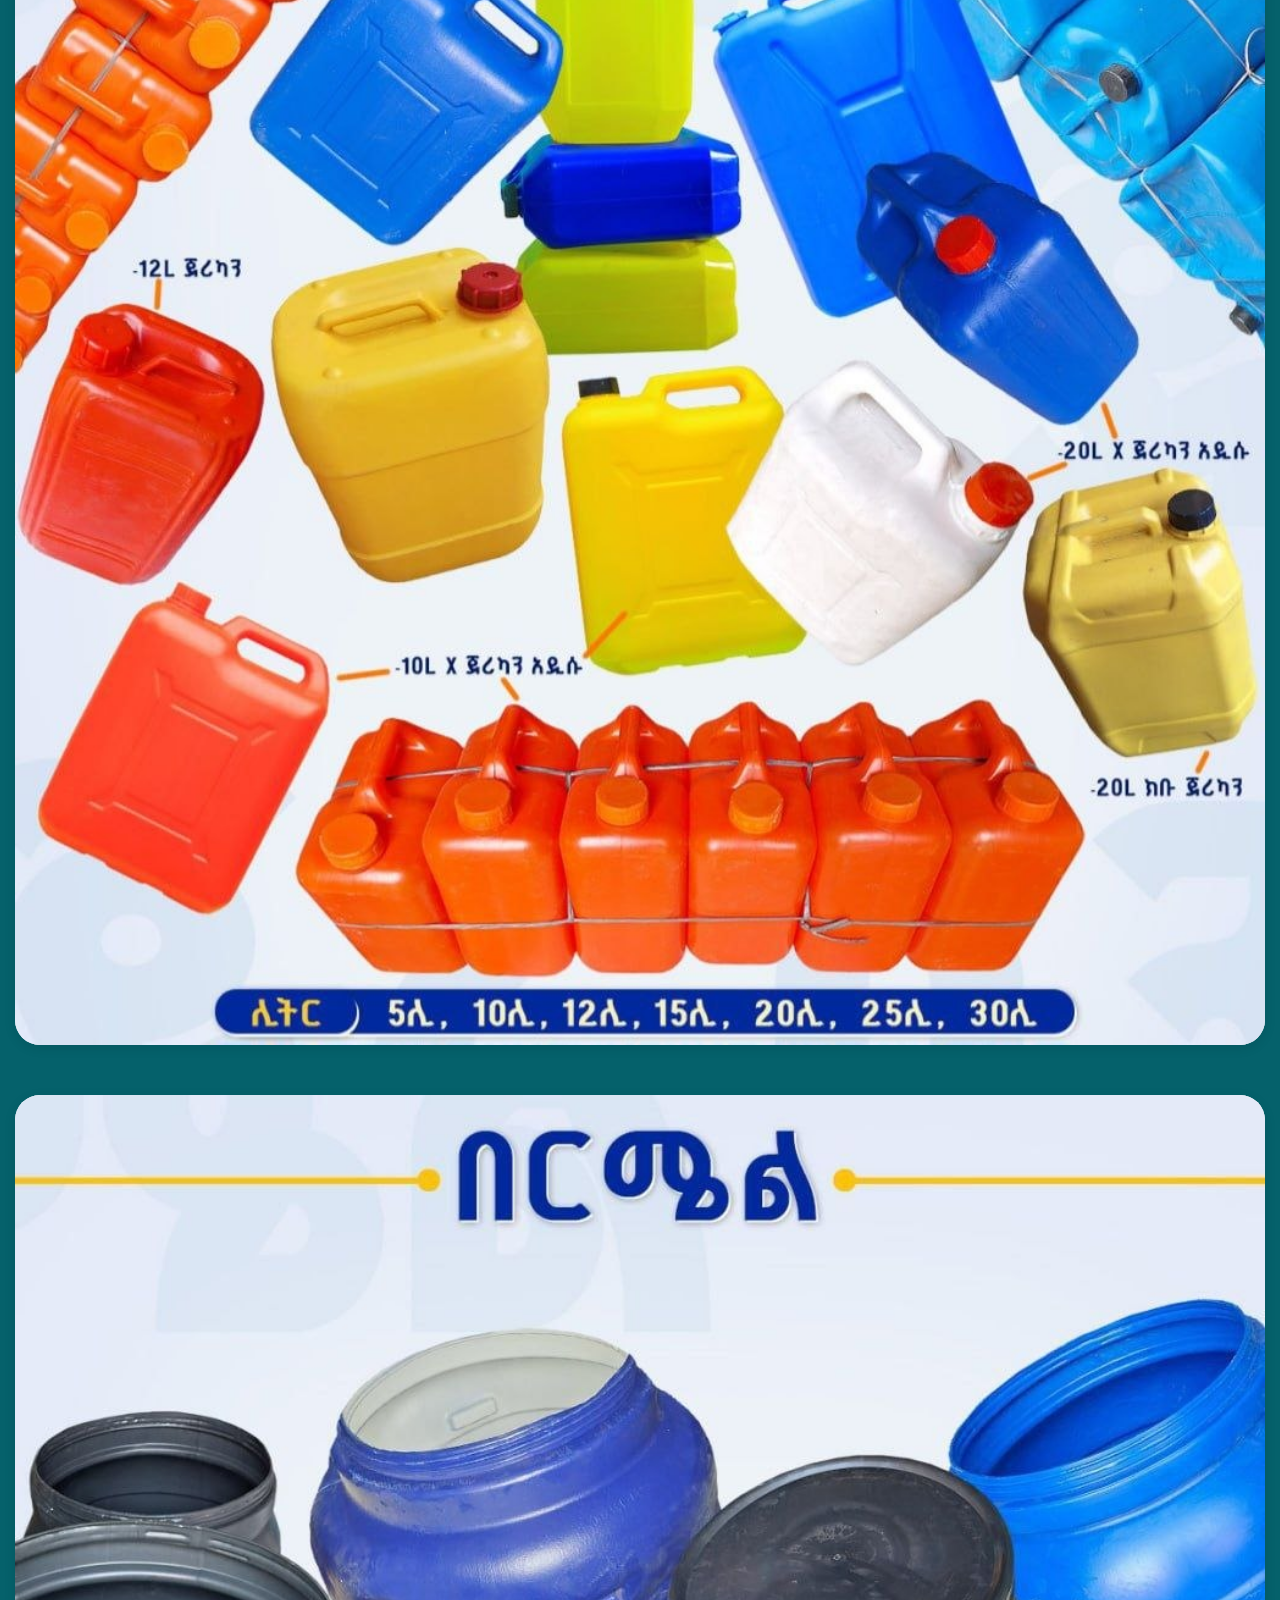
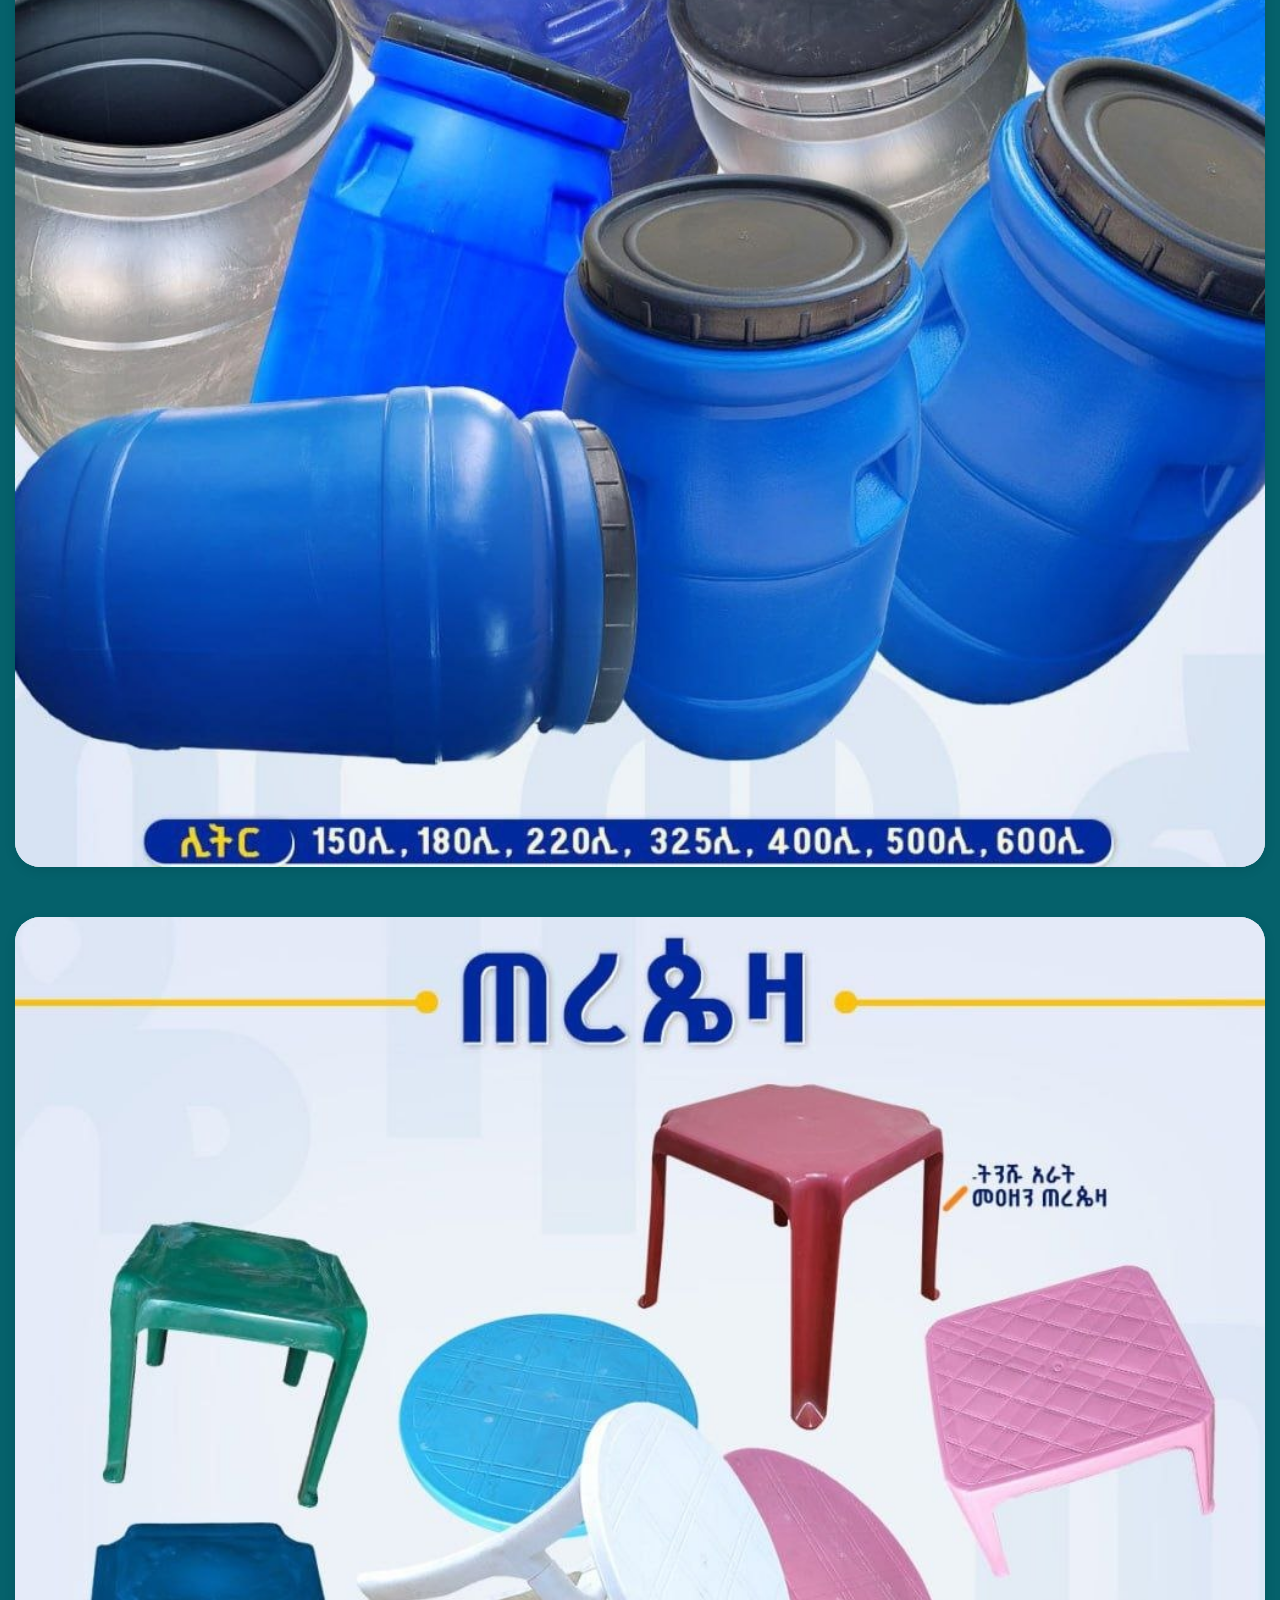
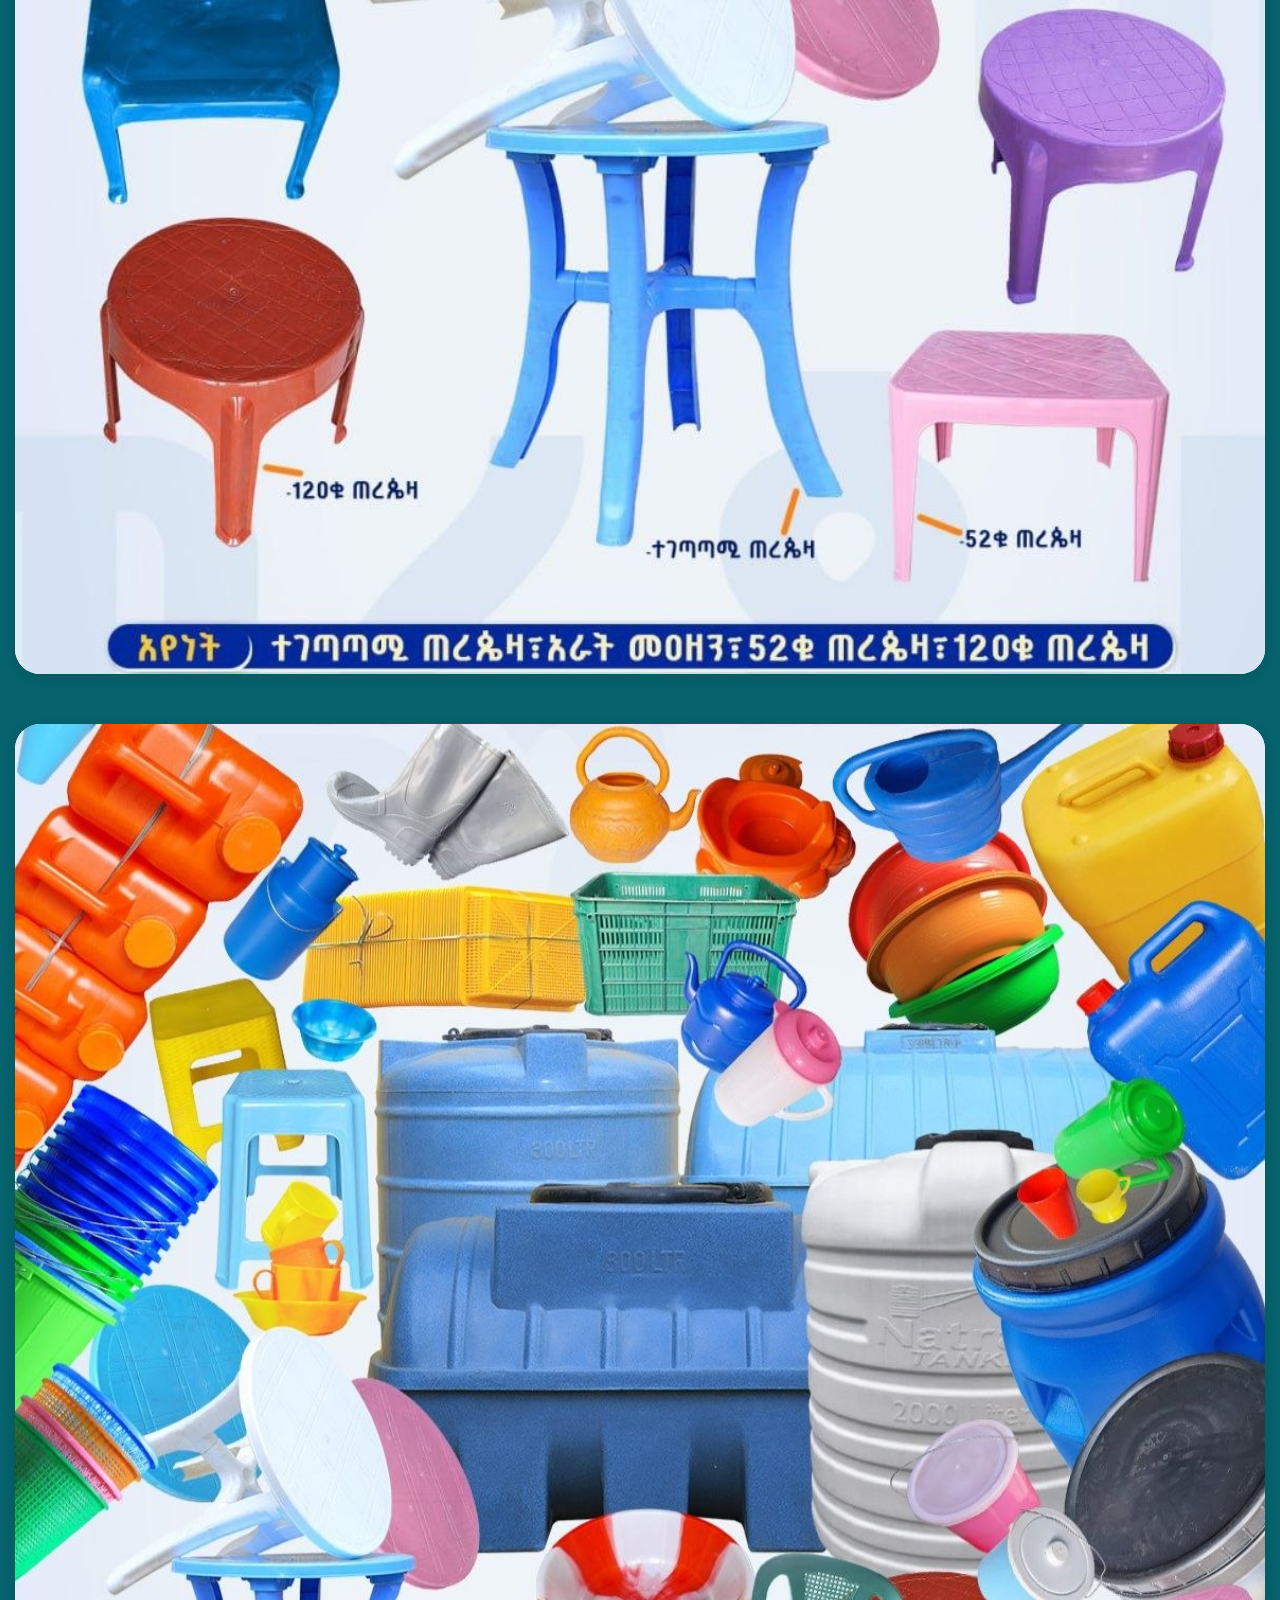
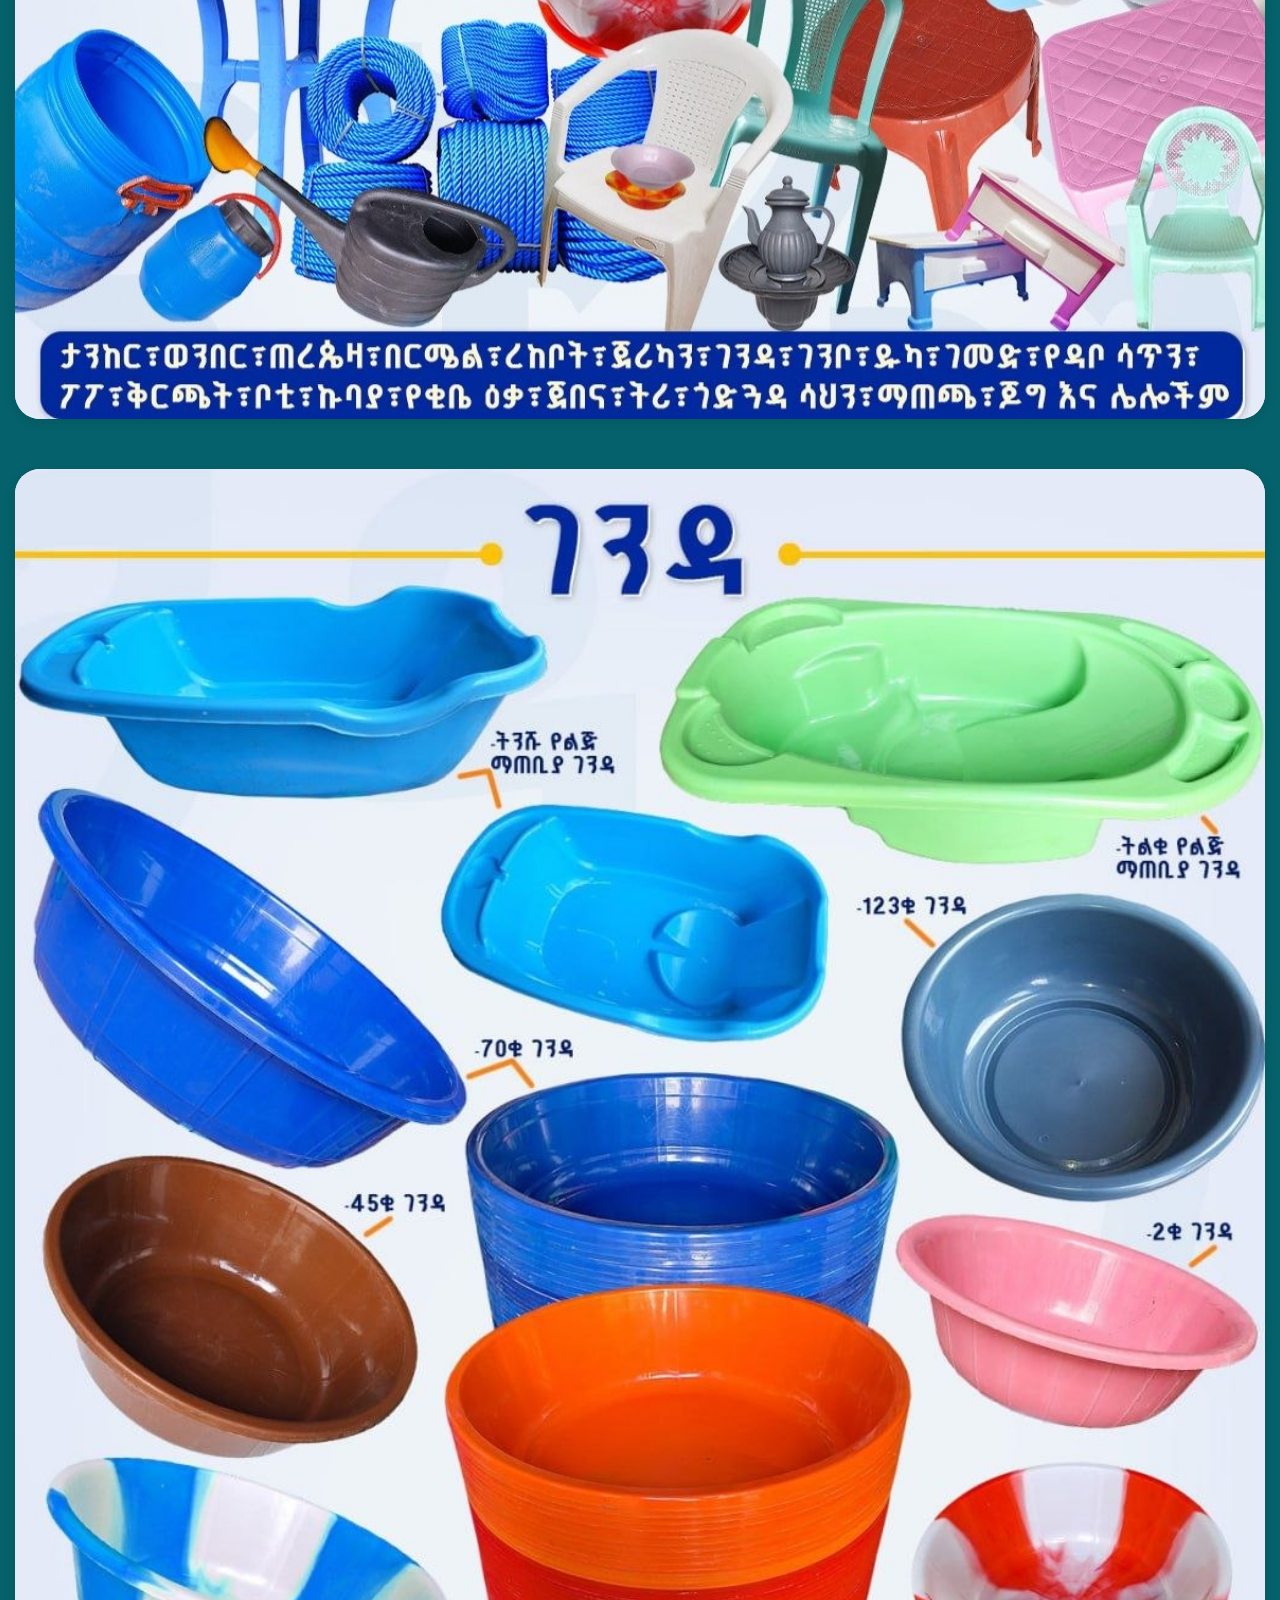
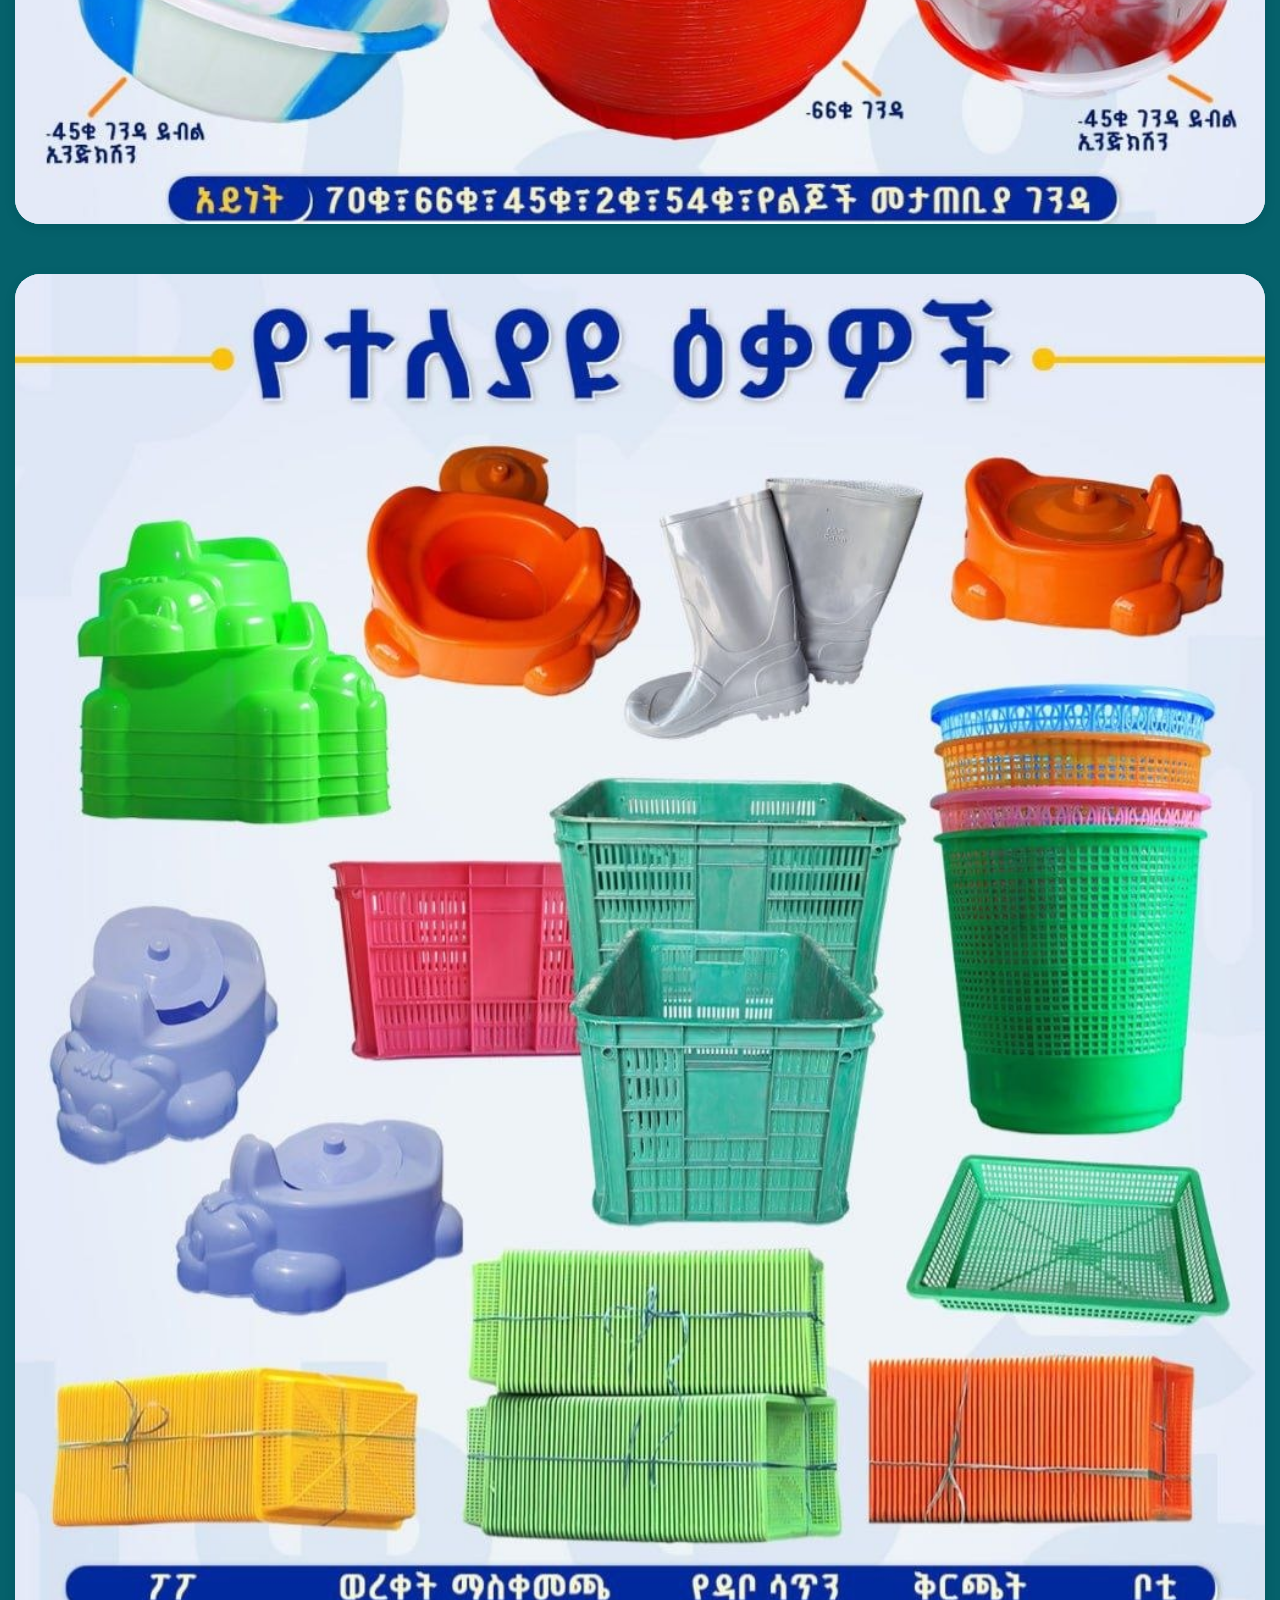
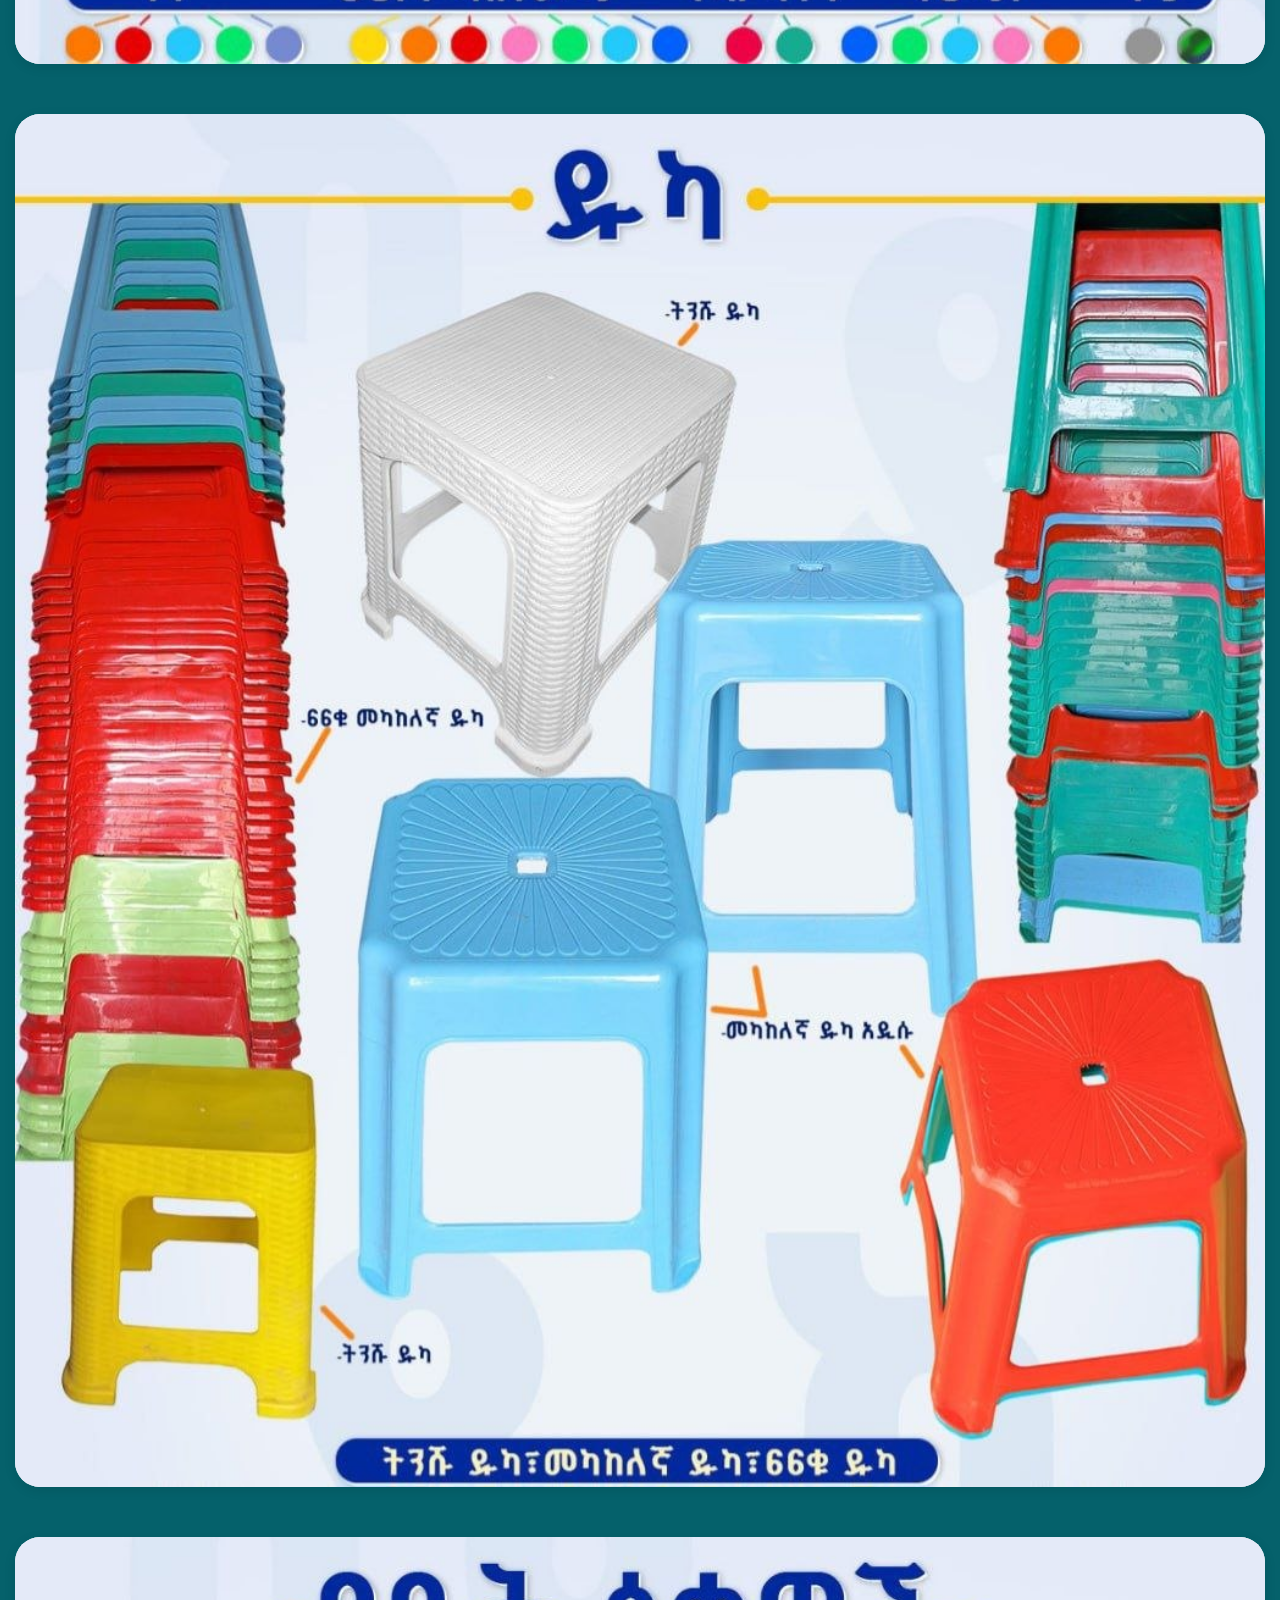
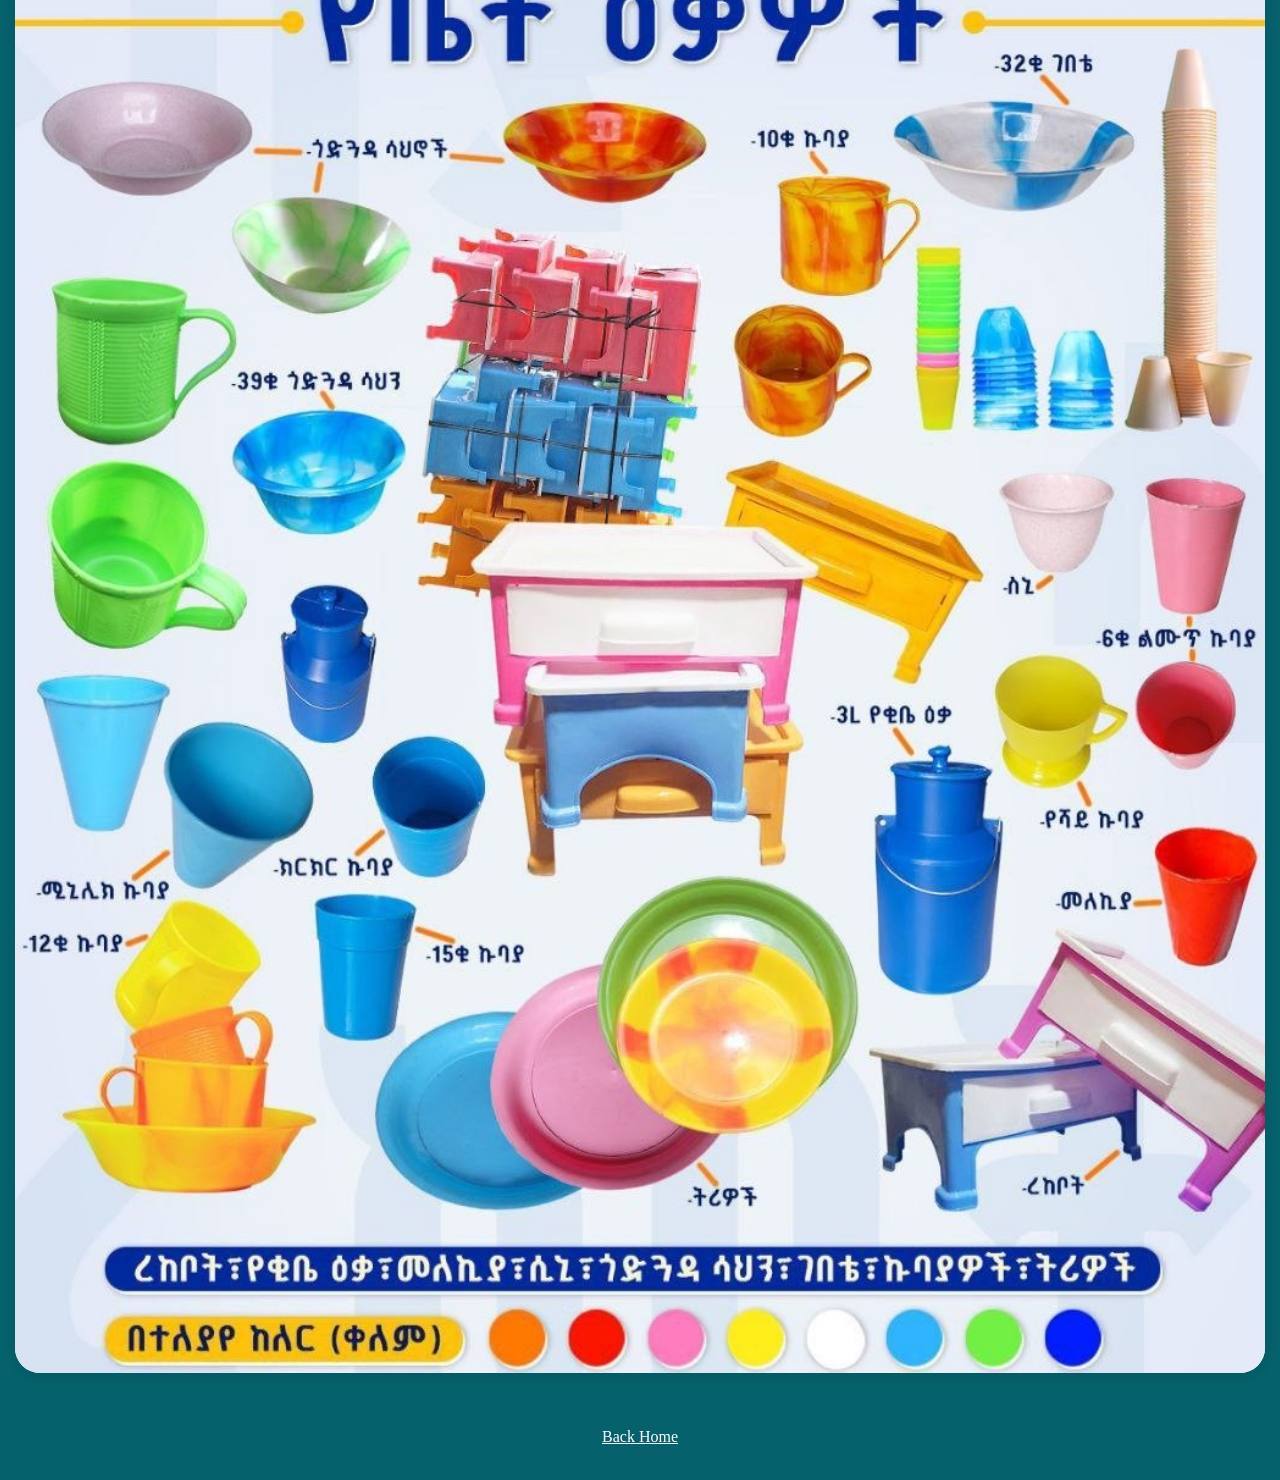
==== commit ef71a813: "Update product.html" ====
--- a/product.html
+++ b/product.html
@@ -11,10 +11,6 @@
     <div class="product-container">
 
       <div class="product">
-
-  
-
-    <img src="Images/jpg/bucket.jpg" alt="Bucket">
 
 </div>
 
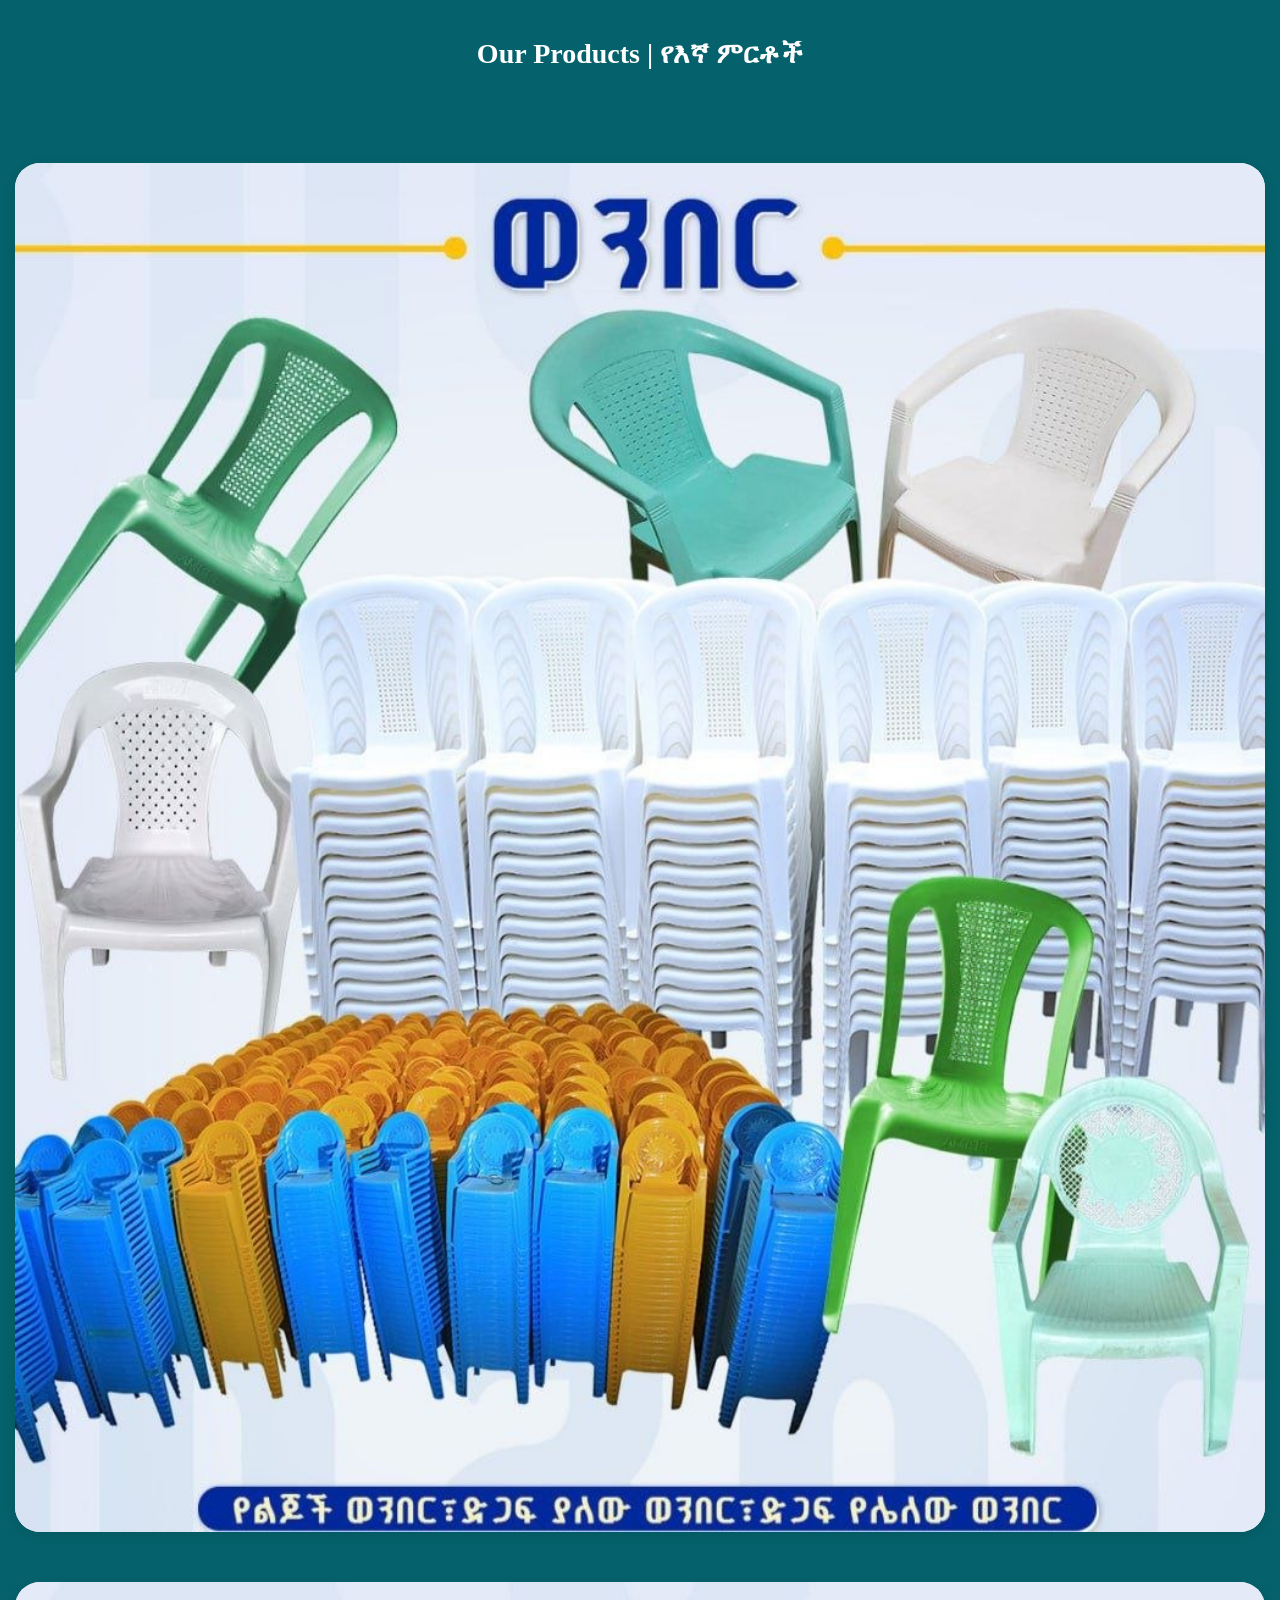
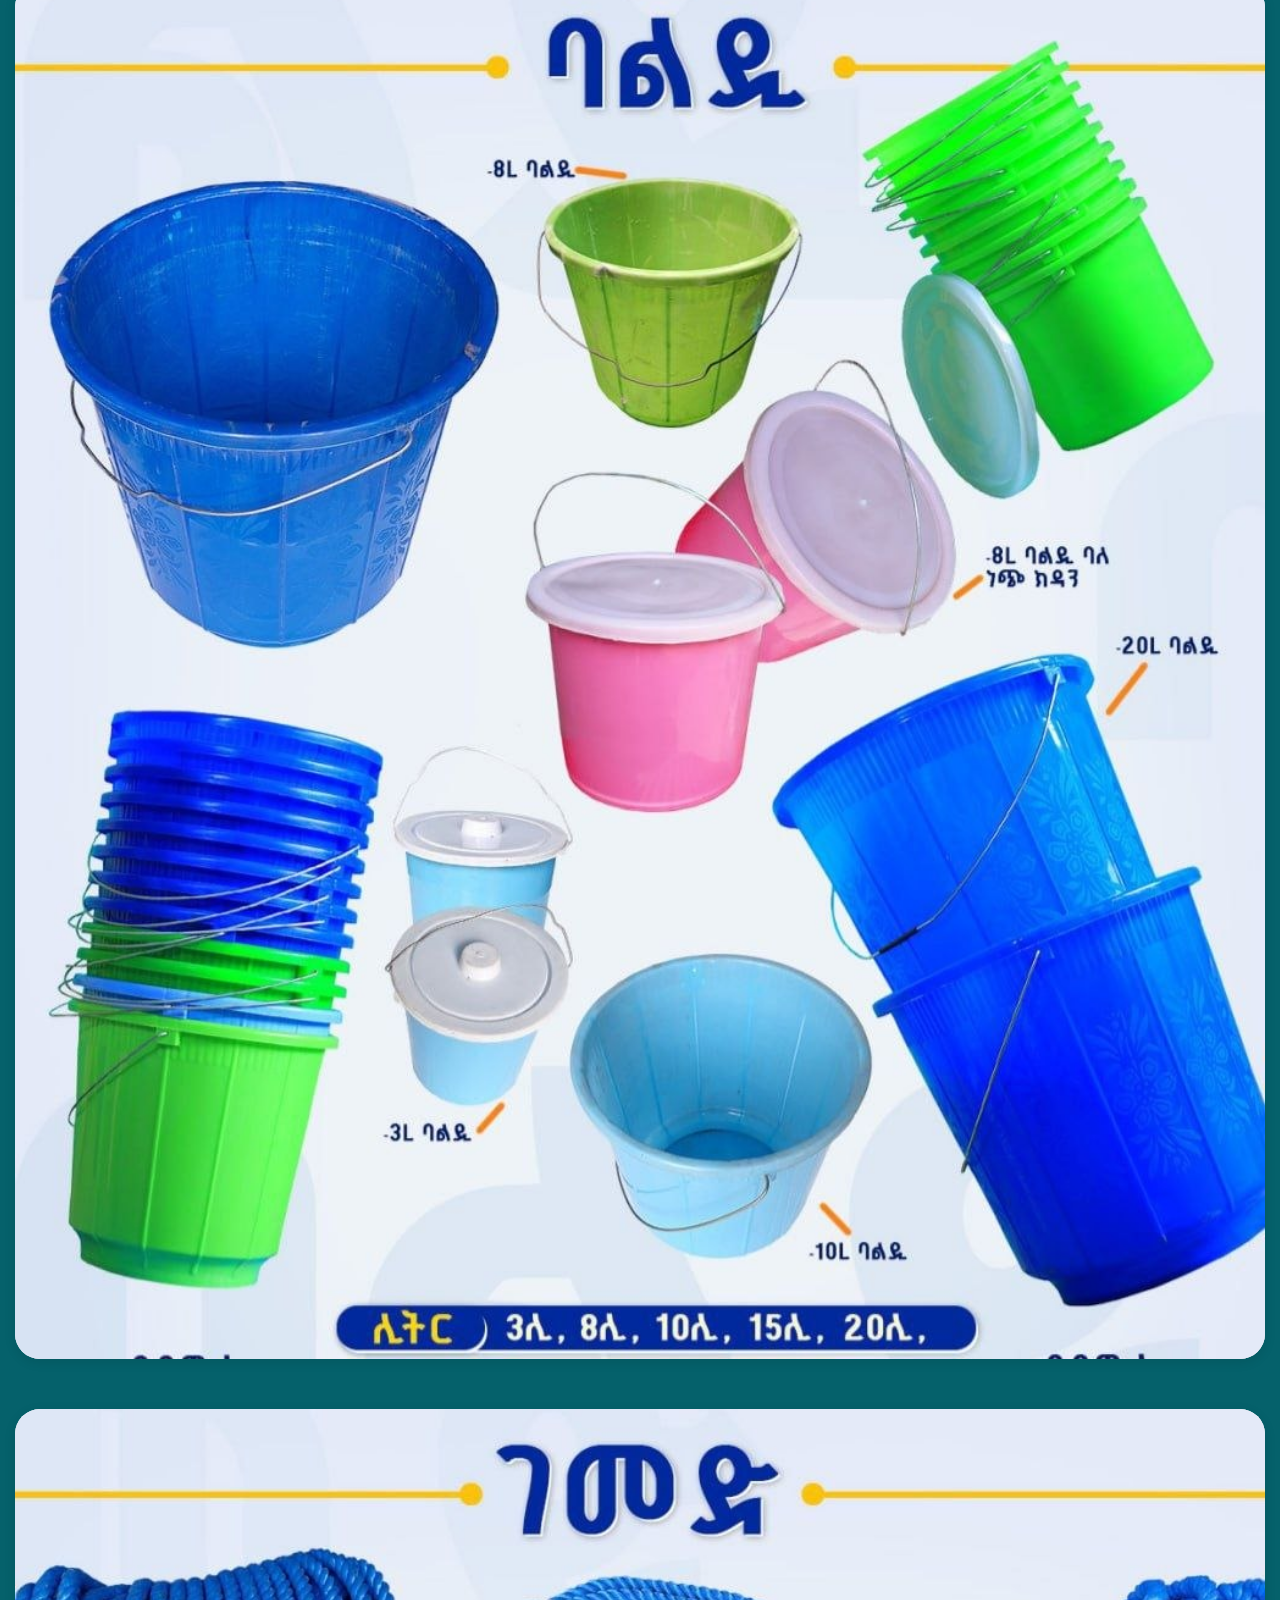
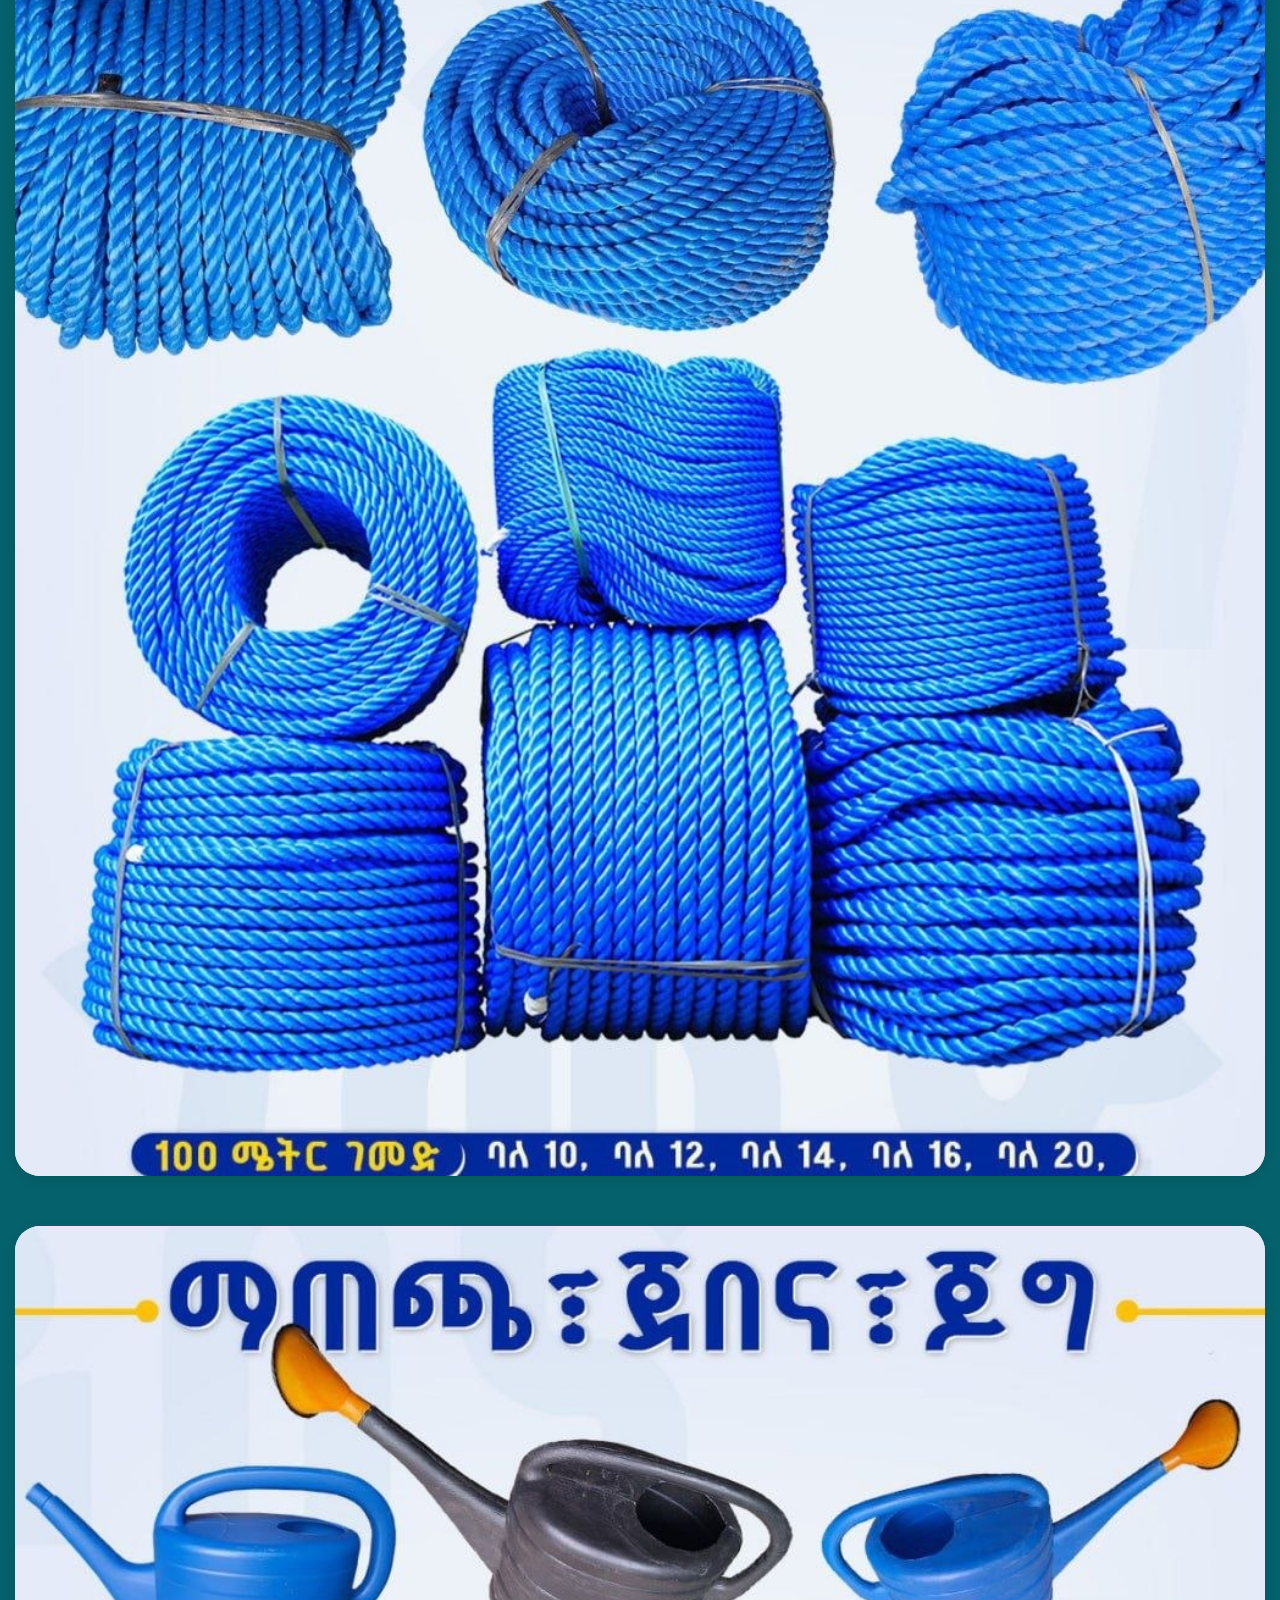
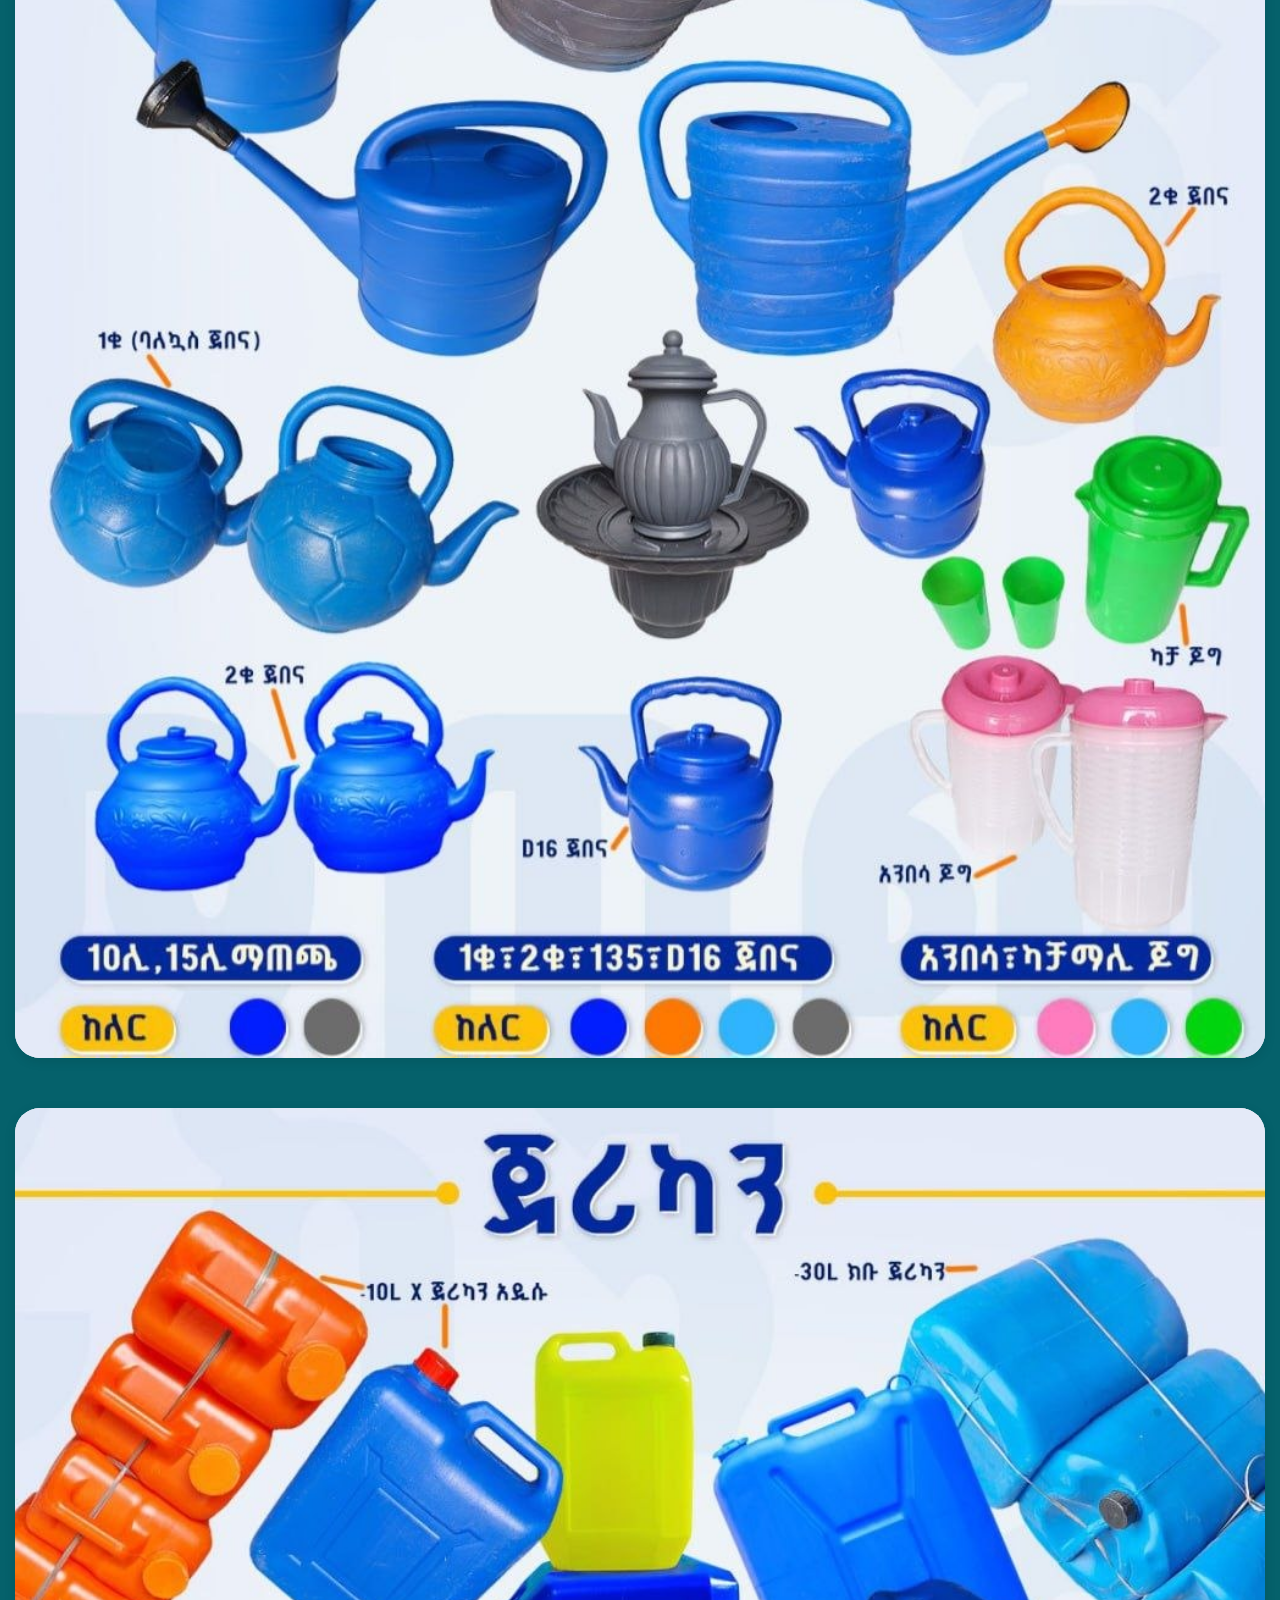
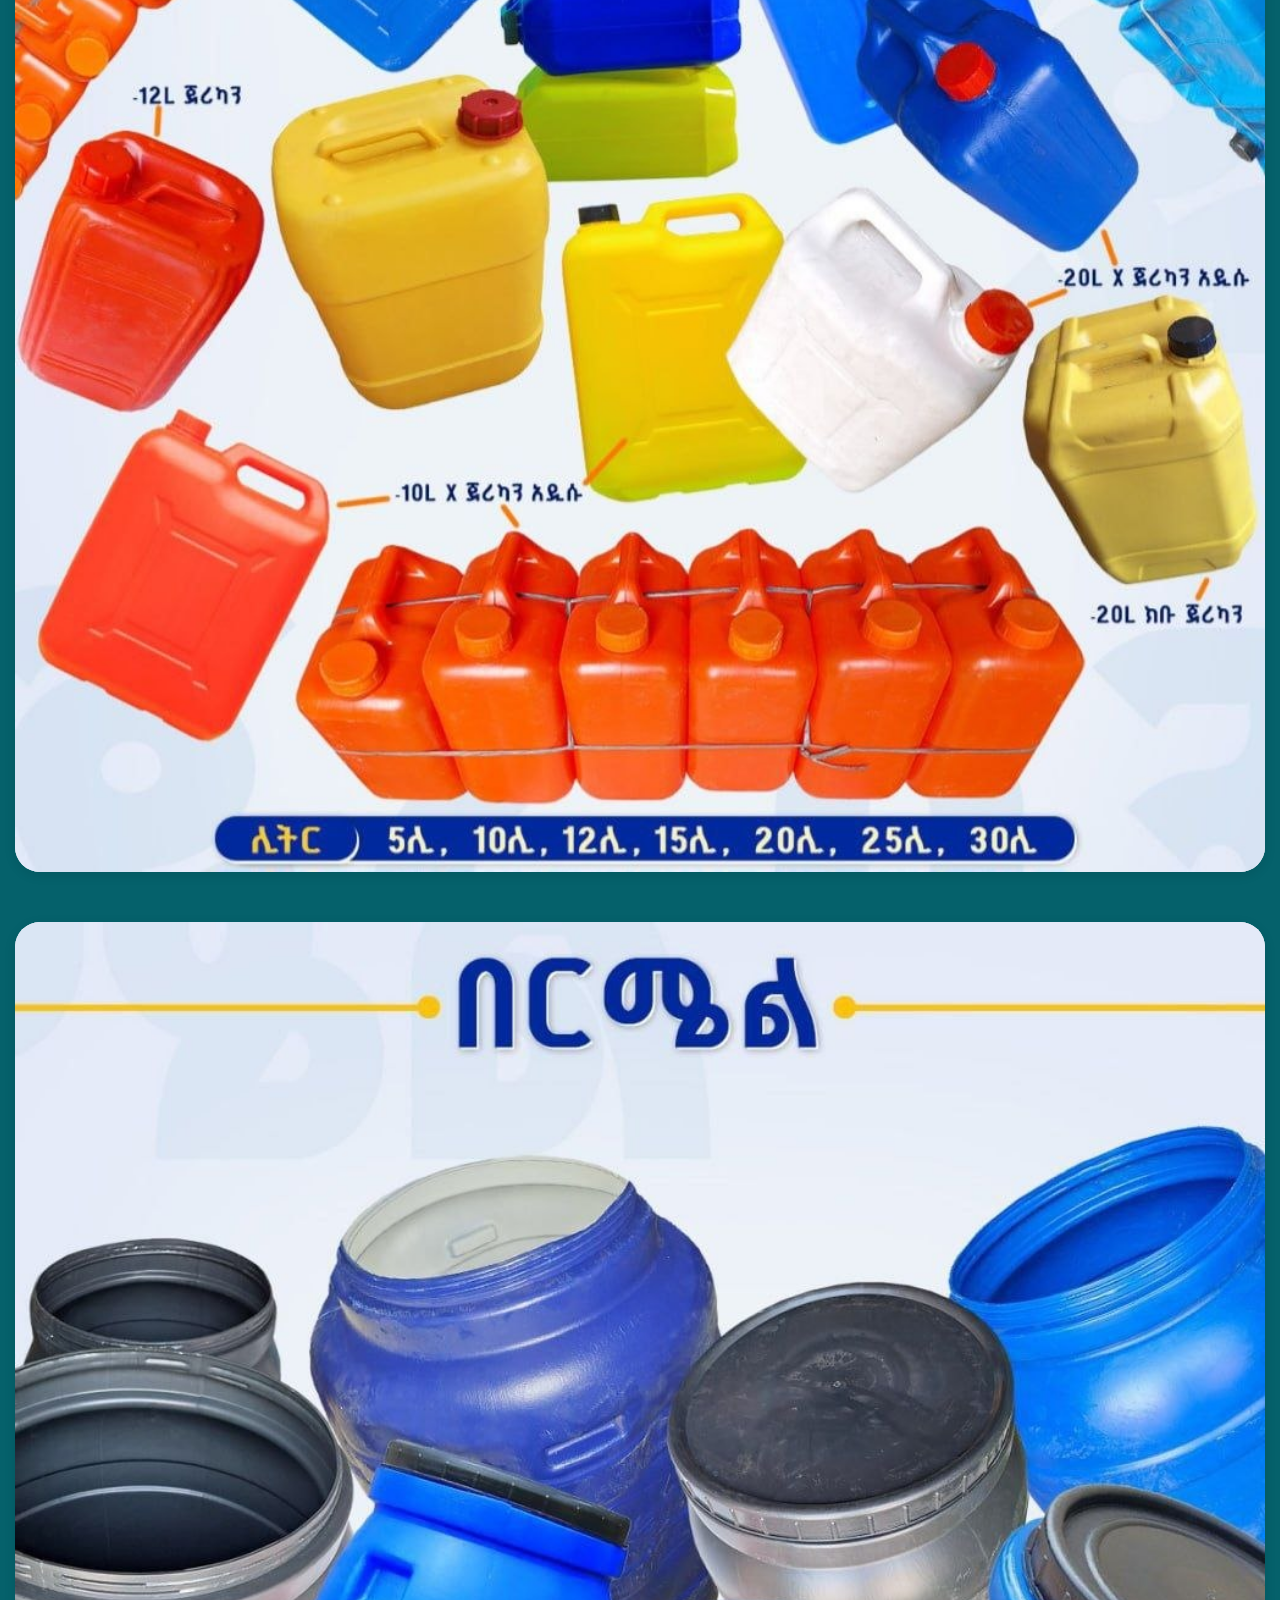
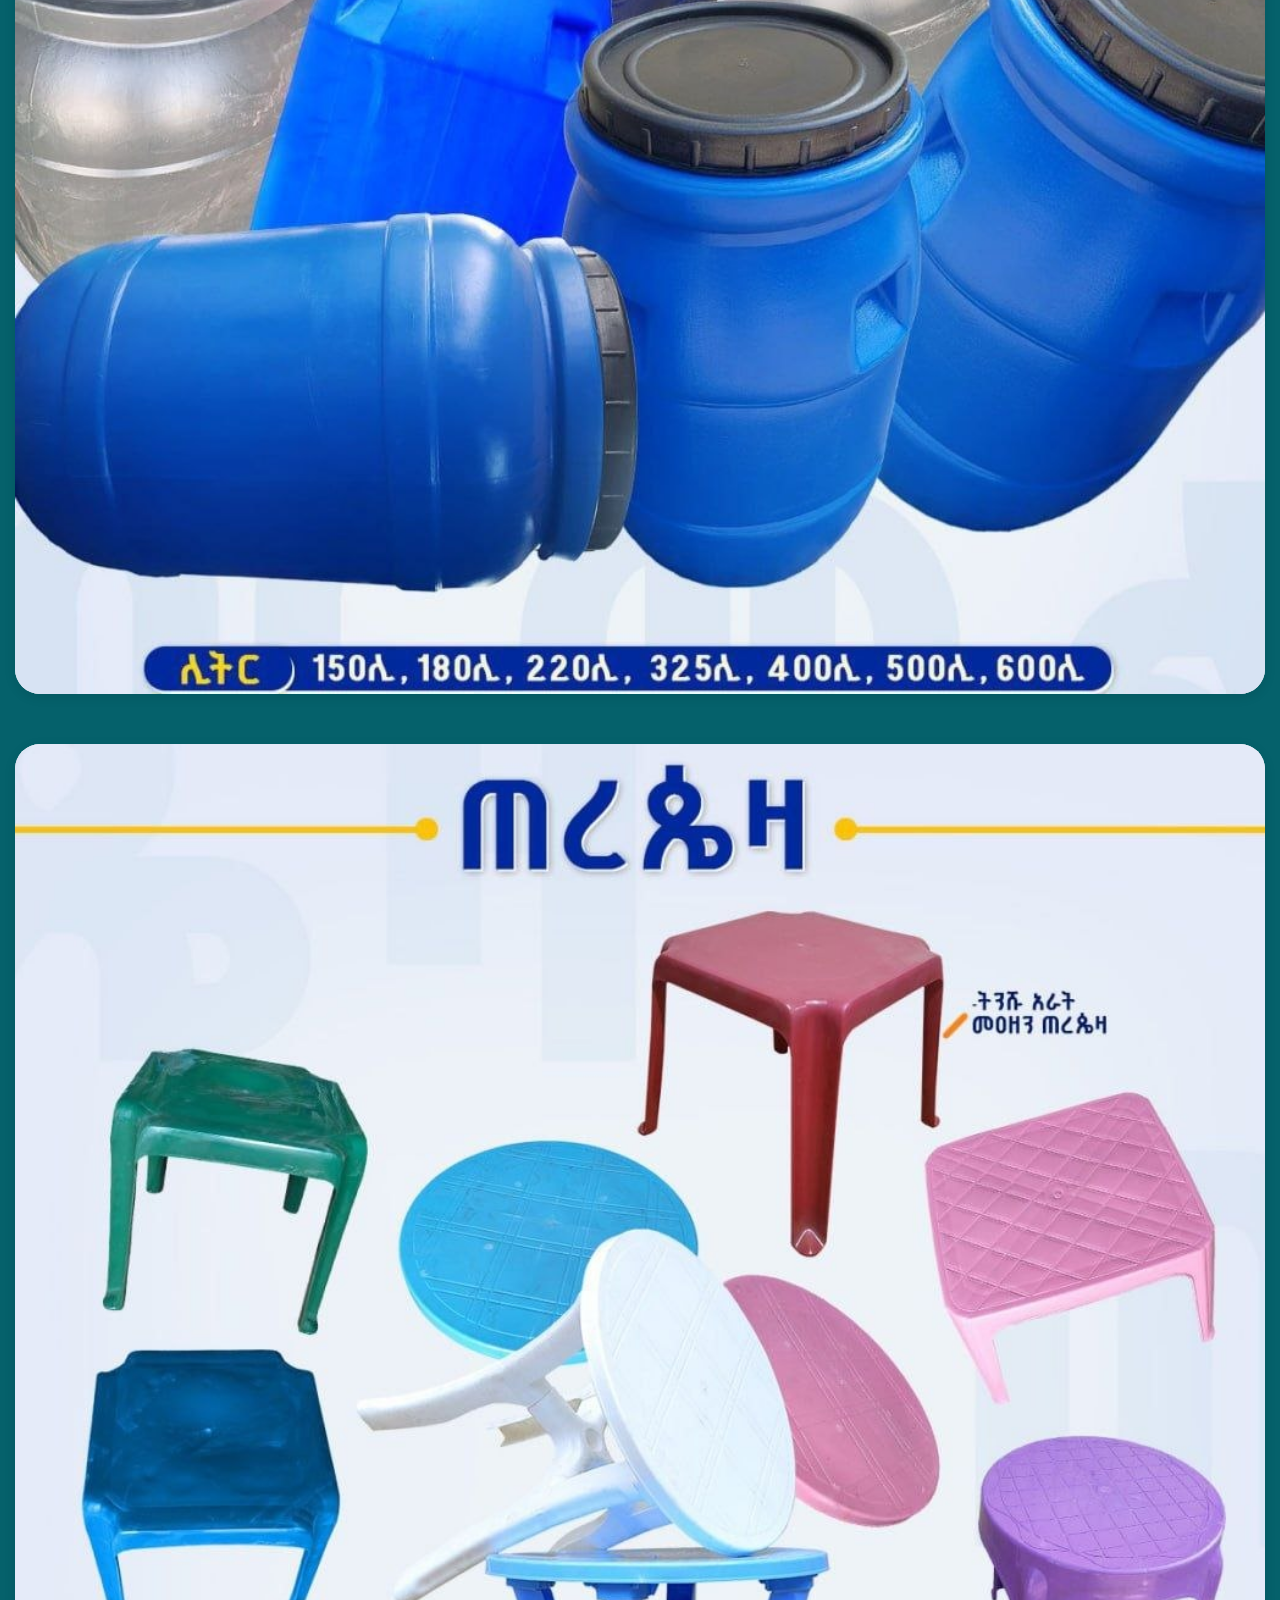
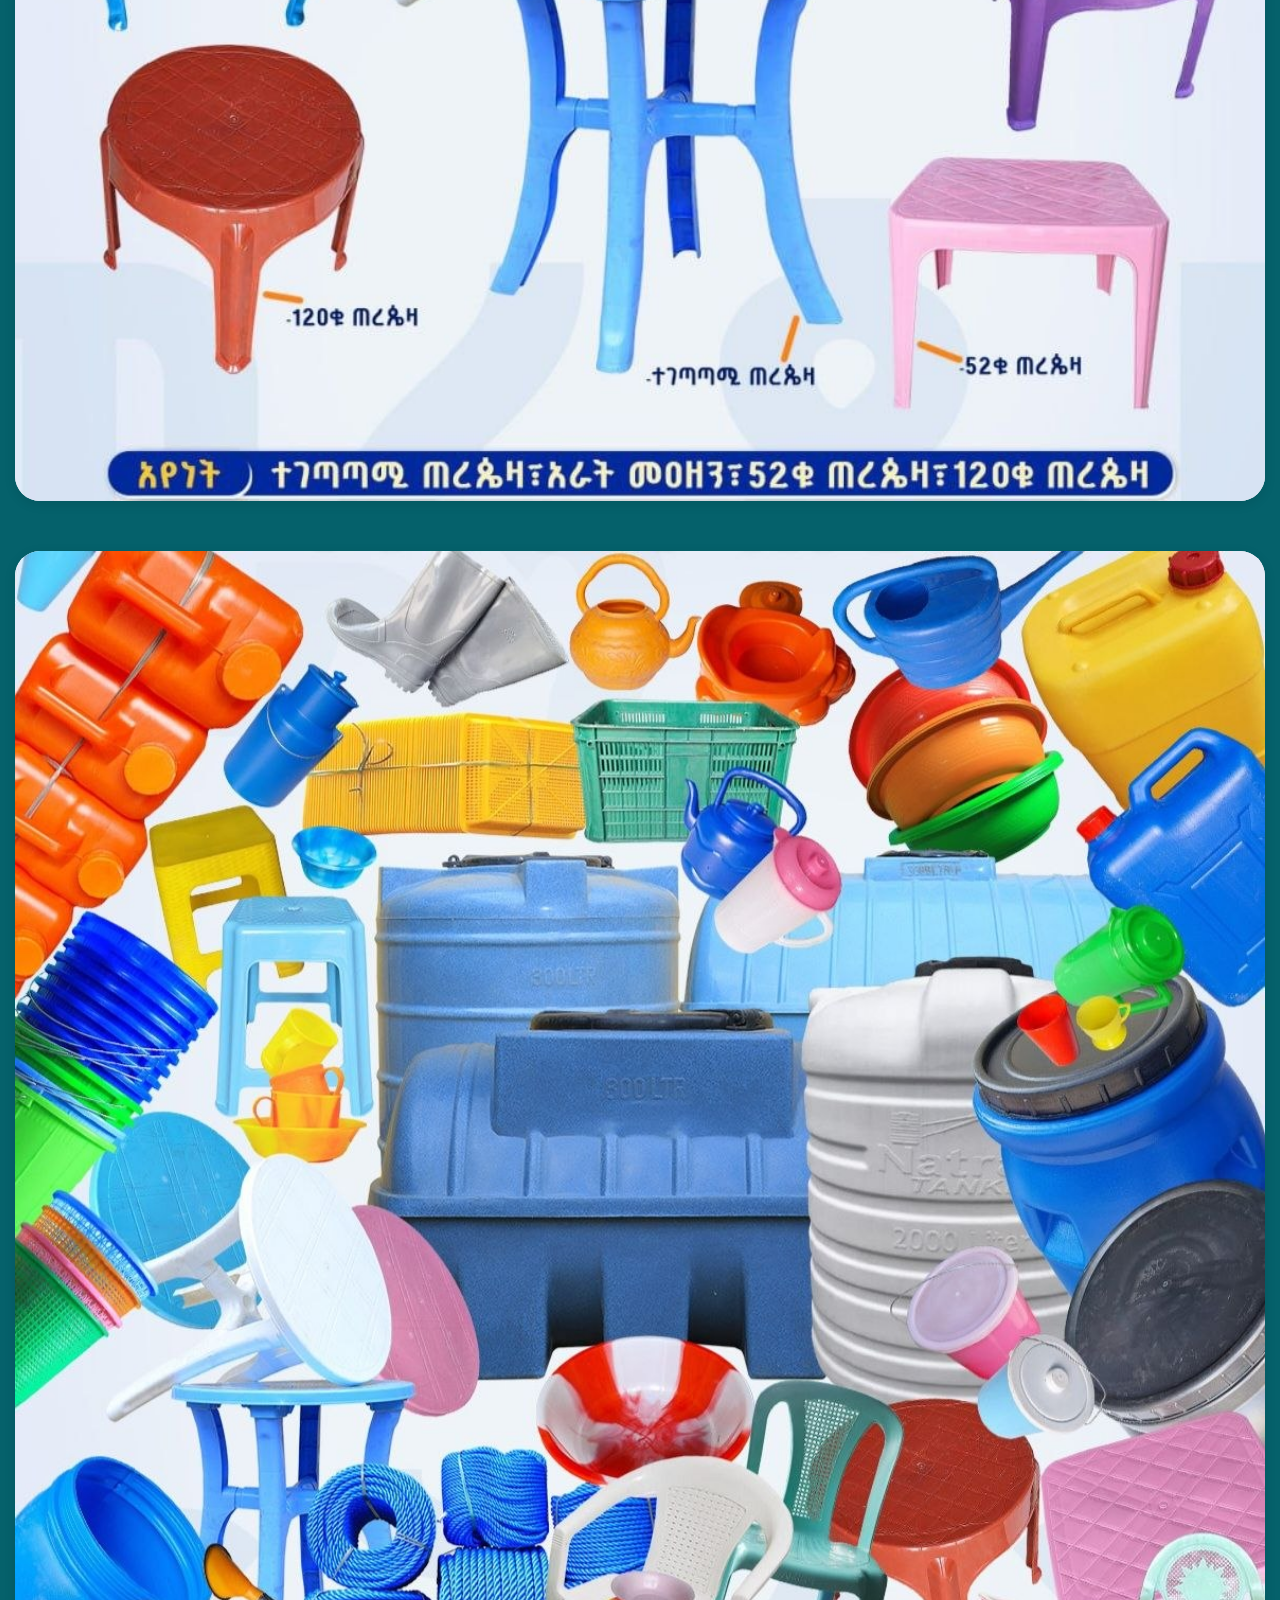
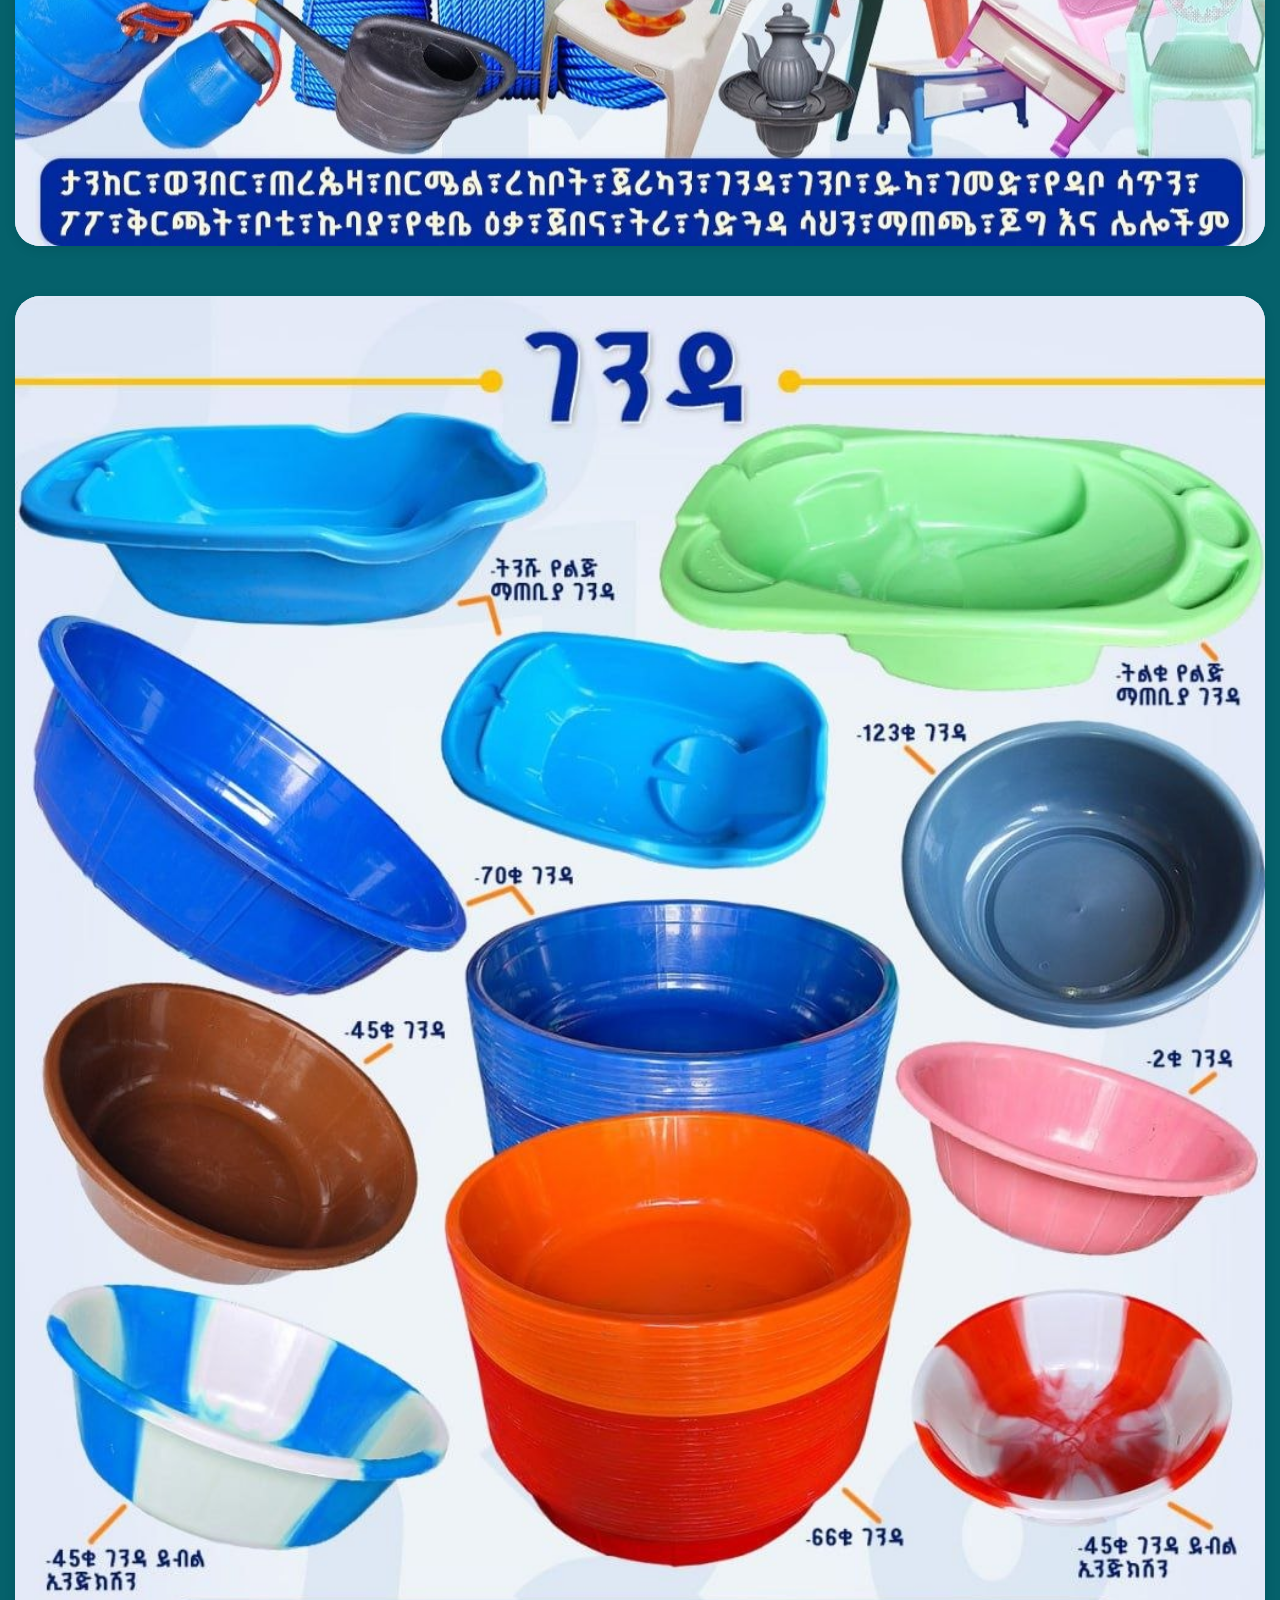
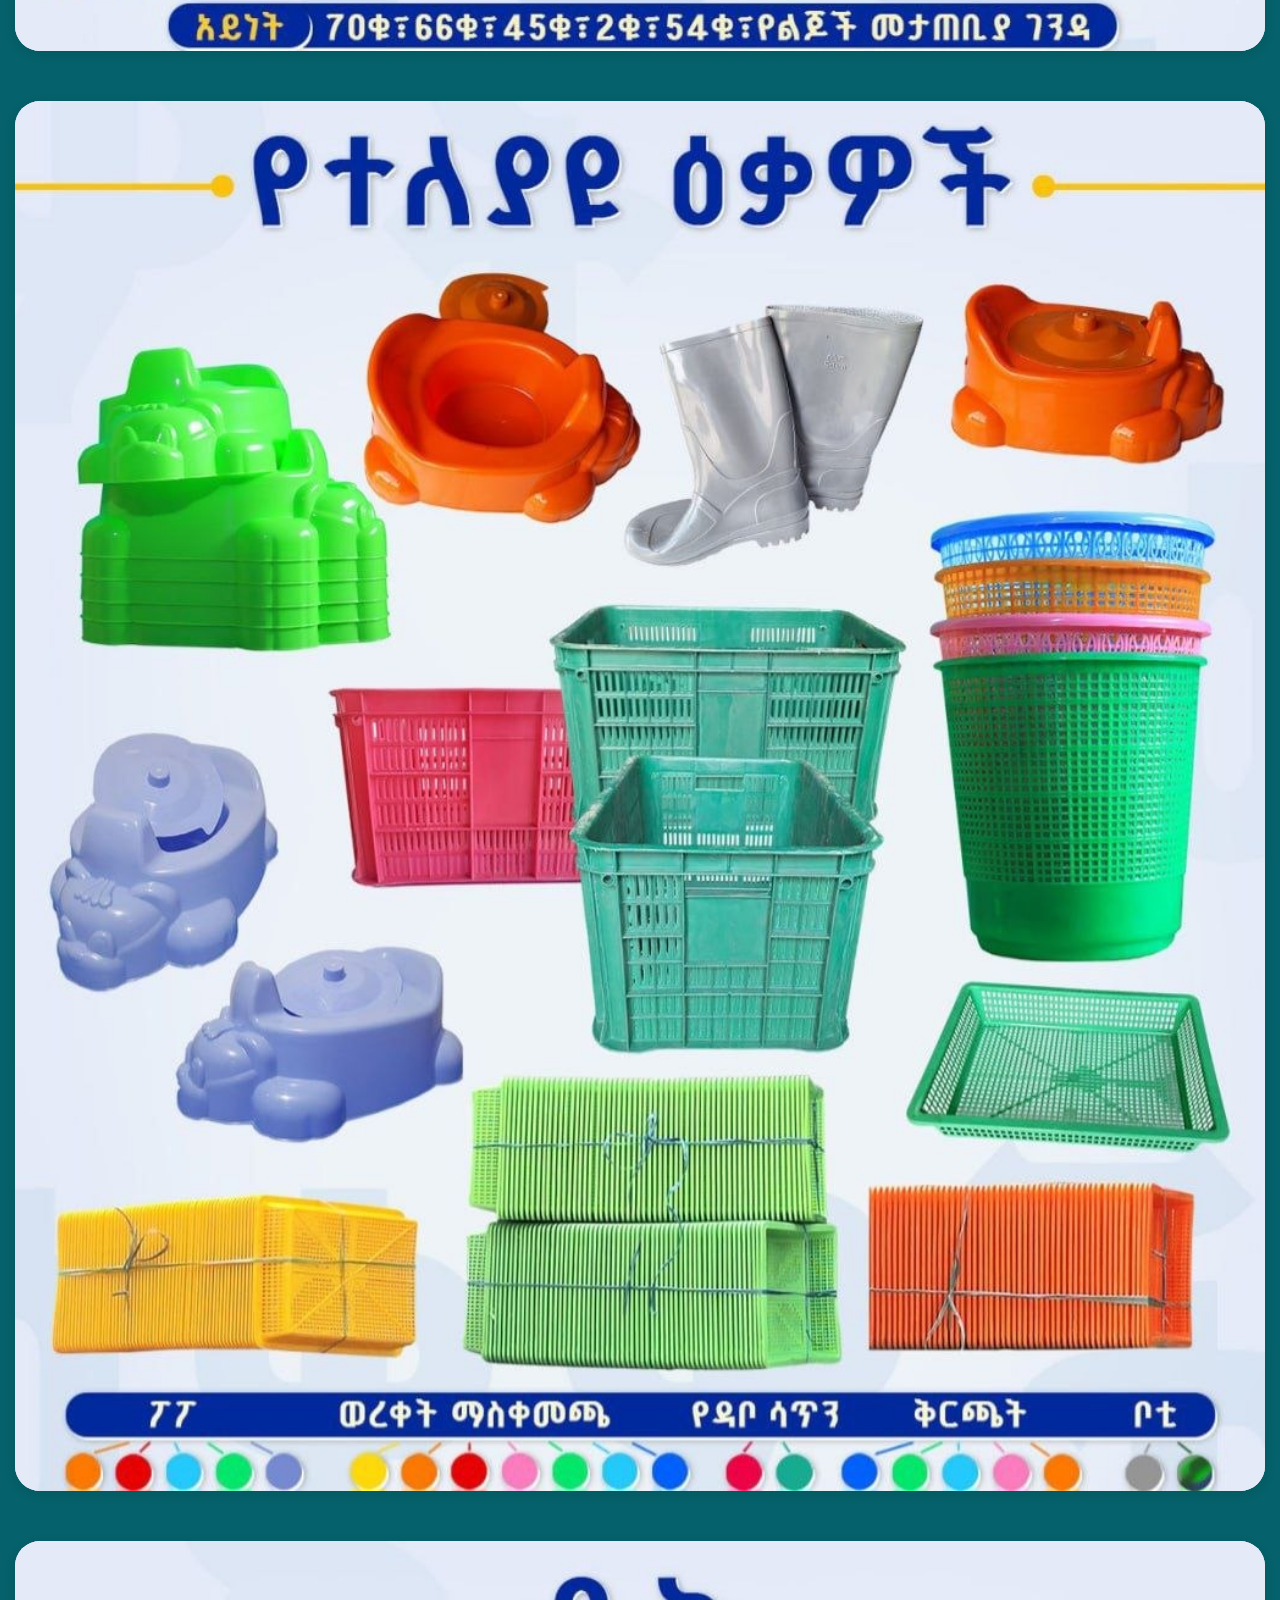
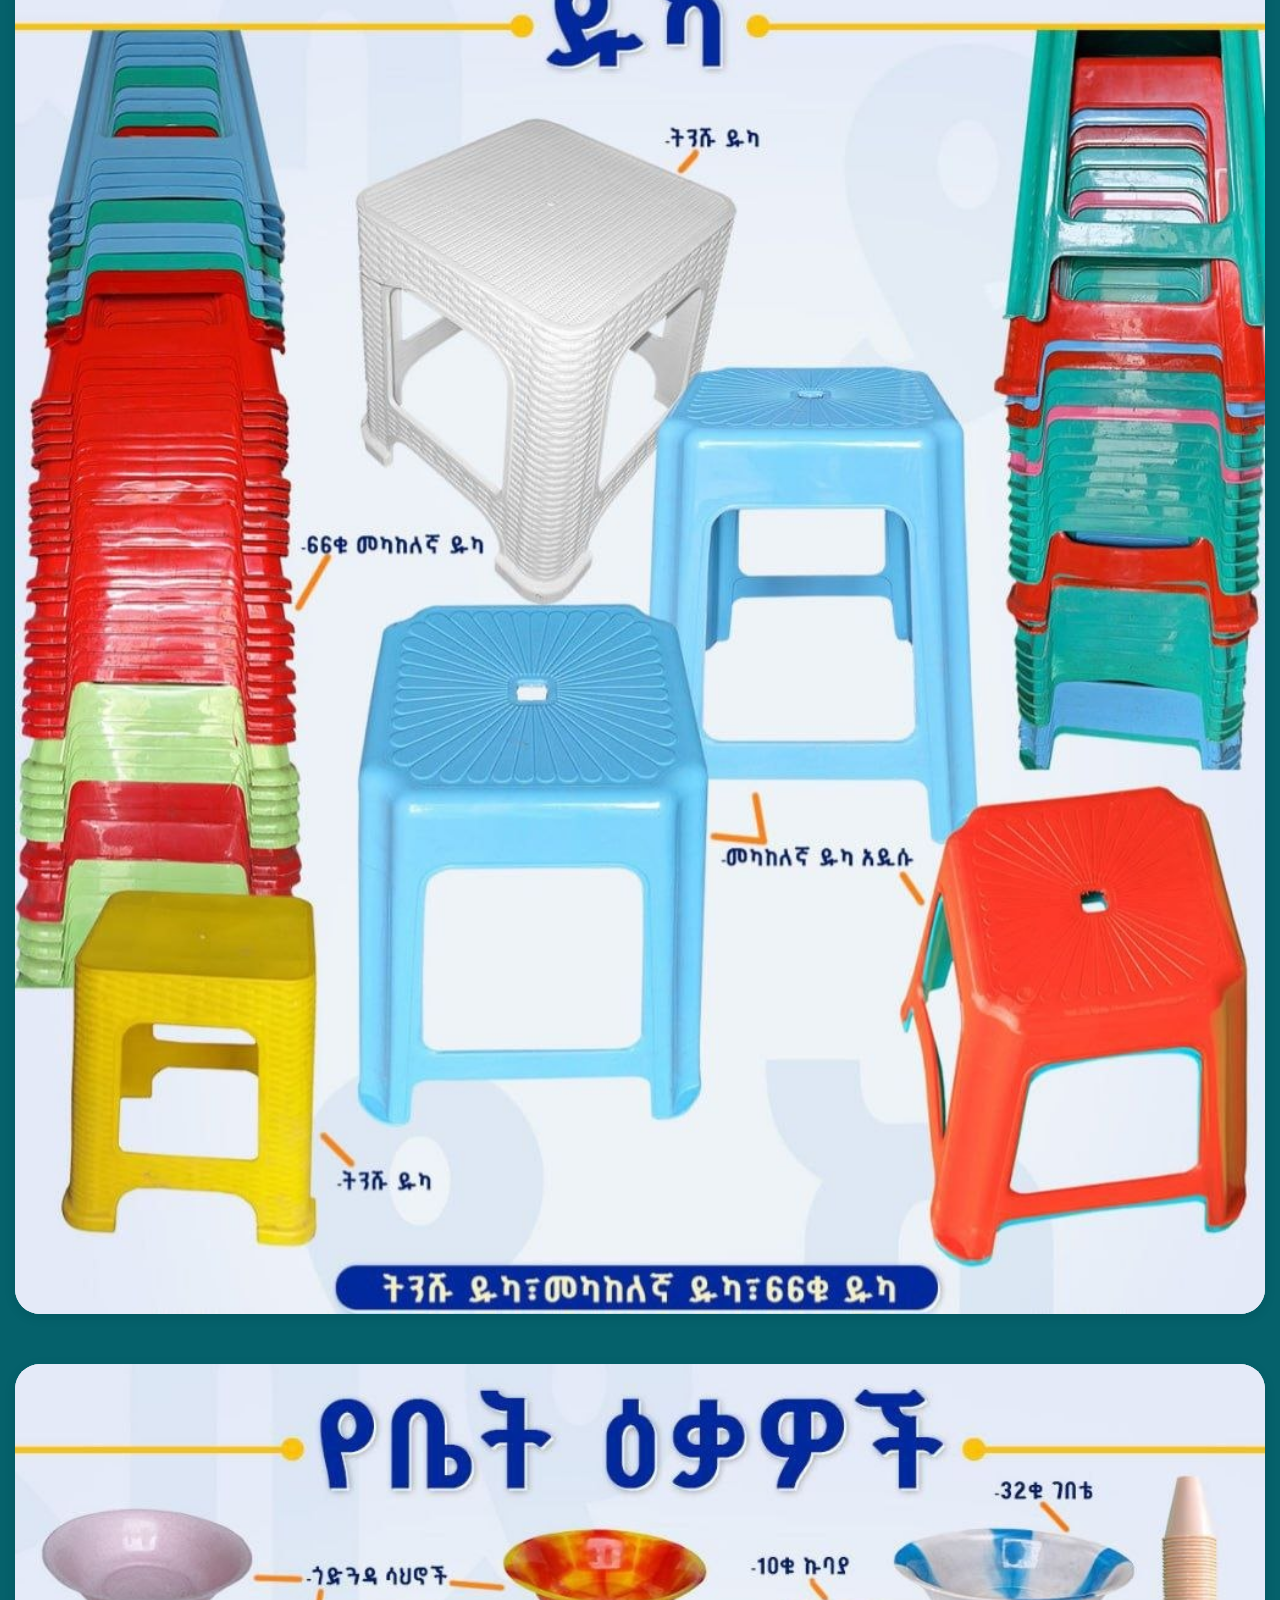
==== commit 3132e373: "Update product.html" ====
--- a/product.html
+++ b/product.html
@@ -16,6 +16,10 @@
 
         <div class="product">
             <img src="Images/C.jpg" alt="Plastic Chair">
+        </div>
+        
+        <div class="product">
+            <img src="Images/IMG_20261115_125818_673.jpg" alt="Plastic Chair">
         </div>
 
         <div class="product">
